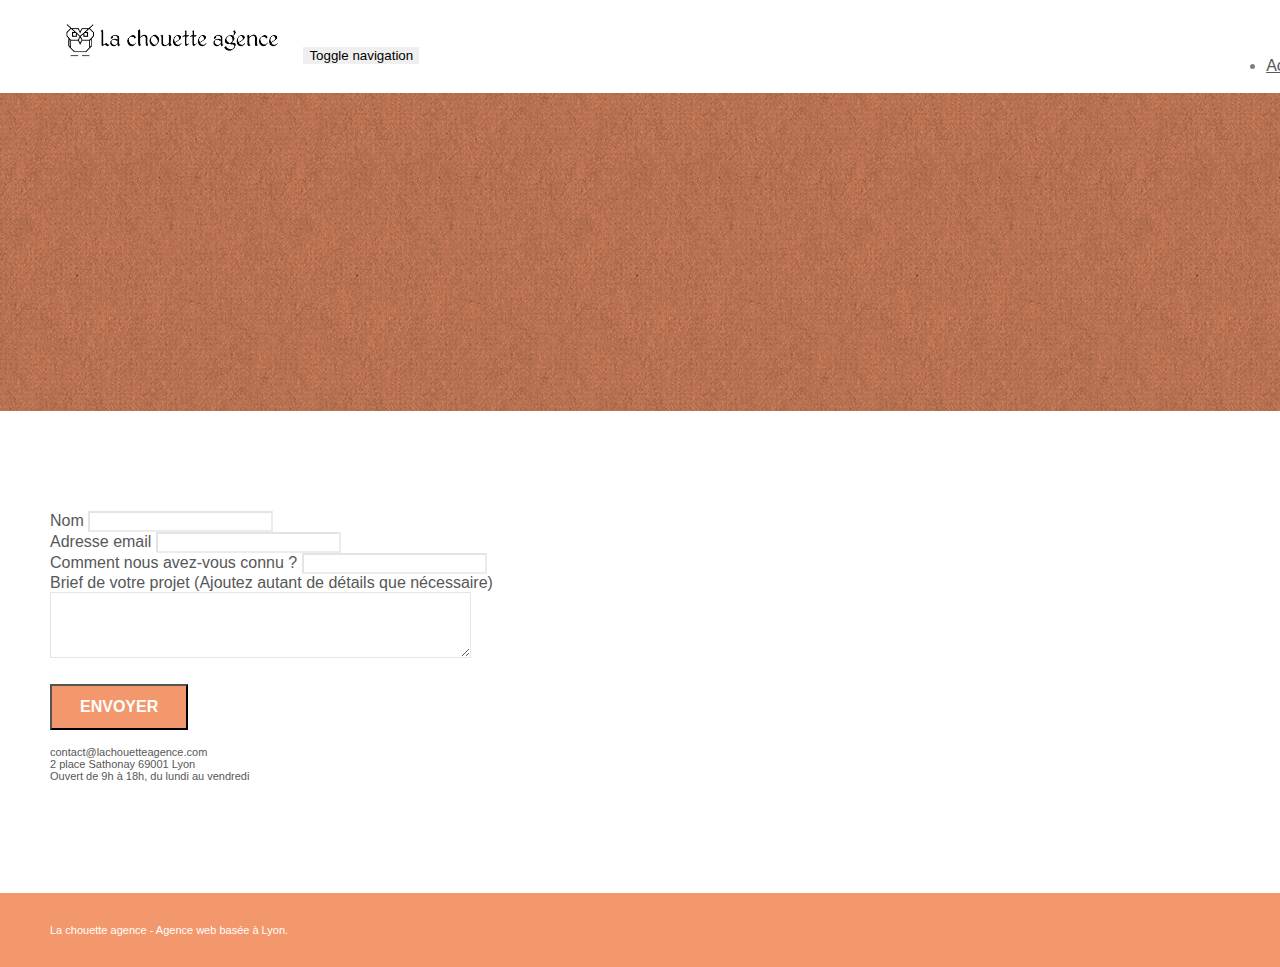
==== page2.html @ ae399745 "Site source" ====
<!doctype html>
<html lang="Default">
<head>
    <meta charset="utf-8">
    <meta name="keywords" content="">
    <meta name="description" content="">
    <meta name="viewport" content="width=device-width, initial-scale=1.0, viewport-fit=cover">
    <link rel="shortcut icon" type="image/png" href="favicon.jpg">
    
	<link rel="stylesheet" type="text/css" href="./css/bootstrap.min.css">
	<link rel="stylesheet" type="text/css" href="style.css">
	<link rel="stylesheet" type="text/css" href="./css/font-awesome.min.css">
	<link rel="stylesheet" type="text/css" href="./css/et-line.min.css">
	
    
	<script src="./js/jquery-2.1.0.min.js"></script>
	<script src="./js/bootstrap.min.js"></script>
	<script src="./js/blocs.min.js"></script>
	<script src="./js/jqBootstrapValidation.js"></script>
	<script src="./js/formHandler.js"></script>
    <title>page2</title>

    
<!-- Analytics -->
 
<!-- Analytics END -->
    
</head>
<body>
<!-- Principal conteneur -->
<div class="page-container">
    
<!-- bloc-0 -->
<div class="bloc bgc-white l-bloc " id="bloc-0">
	<div class="container bloc-sm">
		<nav class="navbar row">
			<div class="navbar-header">
				<a class="navbar-brand" href="index.html"><img src="img/la-chouette-agence.png" alt="atlanta web design logo" height="40" /></a>
				<button id="nav-toggle" type="button" class="ui-navbar-toggle navbar-toggle" data-toggle="collapse" data-target=".navbar-1">
					<span class="sr-only">Toggle navigation</span><span class="icon-bar"></span><span class="icon-bar"></span><span class="icon-bar"></span>
				</button>
			</div>
			<div class="collapse navbar-collapse navbar-1 special-dropdown-nav">
				<ul class="site-navigation nav navbar-nav">
					<li>
						<a href="index.html">Accueil</a>
					</li>
					<li>
					</li>
					<li>
						<a href="page2.html">page2 &gt;</a>
					</li>
				</ul>
			</div>
		</nav>
	</div>
</div>
<!-- bloc-0 END -->

<!-- bloc-6 -->
<div class="bloc bg-dots-bg bg-repeat bgc-atomic-tangerine d-bloc bloc-bg-texture texture-paper" id="bloc-6">
	<div class="container bloc-lg">
		<div class="row">
			<div class="col-sm-12">
				<h1 class="text-center hero-bloc-text tc-white">
					Parlons web design !
				</h1>
				<p class="text-center mg-lg tc-white tight-width-whitespace">
					Nous sommes ravis que vous souhaitiez collaborer avec notre agence.<br>
					Parlez-nous de votre projet en complétant le formulaire ci-dessous.
				</p>
			</div>
		</div>
	</div>
</div>
<!-- bloc-6 END -->

<!-- bloc-7 -->
<div class="bloc bgc-white l-bloc" id="bloc-7">
	<div class="container bloc-lg">
		<div class="row">
			<div class="col-sm-6">
				<form id="form_1" novalidate success-msg="Your message has been sent." fail-msg="Sorry it seems that our mail server is not responding, Sorry for the inconvenience!">
					<div class="form-group">
						<label>
							Nom
						</label>
						<input id="name" class="form-control" required />
					</div>
					<div class="form-group">
						<label>
							Adresse email
						</label>
						<input id="email" class="form-control" type="email" required />
					</div>
					<div class="form-group">
						<label>
							Comment nous avez-vous connu ?
						</label>
						<input class="form-control" type="email" required id="input_504" />
					</div>
					<div class="form-group">
						<label>
							Brief de votre projet (Ajoutez autant de détails que nécessaire)<br>
						</label><textarea id="message" class="form-control" rows="4" cols="50" required></textarea>
					</div> 
					<button class="bloc-button btn btn-lg btn-block cta-hero btn-atomic-tangerine" type="submit">
						Envoyer
					</button>
				</form>
			</div>
			<div class="col-sm-6">
				<p>
					contact@lachouetteagence.com<br>2 place Sathonay 69001 Lyon<br>Ouvert de 9h à 18h, du lundi au vendredi<br>
				</p>
			</div>
		</div>
	</div>
</div>
<!-- bloc-7 END -->

<!-- ScrollToTop Button -->
<a class="bloc-button btn btn-d scrollToTop" onclick="scrollToTarget('1')"><span class="fa fa-chevron-up"></span></a>
<!-- ScrollToTop Button END-->


<!-- Footer - bloc-8 -->
<div class="bloc bgc-atomic-tangerine d-bloc" id="bloc-8">
	<div class="container bloc-sm">
		<div class="row">
			<div class="col-sm-12">
				<p class="text-center white">
					La chouette agence - Agence web basée à Lyon.<br>
				</p>
				<div class="row row-no-gutters social">
					<div class="col-sm-3">
						<div class="text-center">
							<a class="social" href="index.html"><span class="fa fa-twitter icon-md"></span></a>
						</div>
					</div>
					<div class="col-sm-3">
						<div class="text-center">
							<a class="social" href="index.html"><span class="fa fa-facebook icon-md"></span></a>
						</div>
					</div>
					<div class="col-sm-3">
						<div class="text-center">
							<a class="social" href="index.html"><span class="fa fa-dribbble icon-md"></span></a>
						</div>
					</div>
					<div class="col-sm-3">
						<div class="text-center">
							<a class="social" href="index.html"><span class="fa fa-instagram icon-md"></span></a>
						</div>
					</div>
				</div>
			</div>
		</div>
	</div>
</div>
<!-- Footer - bloc-8 END -->

</div>
<!-- Principal conteneur END -->
    

</body>
</html>
---- style.css ----
body {
    margin: 0;
    padding: 0;
    background: #FFF;
    overflow-x: hidden;
    -webkit-font-smoothing: antialiased;
    -moz-osx-font-smoothing: grayscale;
}

a,
button {
    transition: all .3s ease-in-out;
    outline: none!important;
}

a:hover {
    text-decoration: none;
    cursor: pointer;
}

#page-loading-blocs-notifaction {
    position: fixed;
    top: 0;
    bottom: 0;
    width: 100%;
    z-index: 100000;
    background: #FFFFFF url("img/pageload-spinner.gif") no-repeat center center;
}

.bloc {
    width: 100%;
    clear: both;
    background: 50% 50% no-repeat;
    padding: 0 50px;
    -webkit-background-size: cover;
    -moz-background-size: cover;
    -o-background-size: cover;
    background-size: cover;
    position: relative;
}

.bloc .container {
    padding-left: 0;
    padding-right: 0;
}

.bloc-lg {
    padding: 100px 50px;
}

.bloc-md {
    padding: 50px;
}

.bloc-sm {
    padding: 20px 50px;
}

.bg-center,
.bg-l-edge,
.bg-r-edge,
.bg-t-edge,
.bg-b-edge,
.bg-tl-edge,
.bg-bl-edge,
.bg-tr-edge,
.bg-br-edge,
.bg-repeat {
    -webkit-background-size: auto!important;
    -moz-background-size: auto!important;
    -o-background-size: auto!important;
    background-size: auto!important;
}

.bg-repeat {
    background: repeat;
}

.bg-t-edge {
    background: top no-repeat;
}

.bloc-bg-texture::before {
    content: "";
    background-size: 2px 2px;
    position: absolute;
    top: 0;
    bottom: 0;
    left: 0;
    right: 0;
}

.texture-paper::before {
    background: url("img/texture-paper.png");
    background-size: 280px 280px;
}

.b-parallax {
    background-attachment: fixed;
}

.d-bloc {
    color: rgba(255, 255, 255, .7);
}

.d-bloc button:hover {
    color: rgba(255, 255, 255, .9);
}

.d-bloc .icon-round,
.d-bloc .icon-square,
.d-bloc .icon-rounded,
.d-bloc .icon-semi-rounded-a,
.d-bloc .icon-semi-rounded-b {
    border-color: rgba(255, 255, 255, .9);
}

.d-bloc .divider-h span {
    border-color: rgba(255, 255, 255, .2);
}

.d-bloc .a-btn,
.d-bloc .navbar a,
.d-bloc .navbar-brand,
.d-bloc a .icon-sm,
.d-bloc a .icon-md,
.d-bloc a .icon-lg,
.d-bloc a .icon-xl,
.d-bloc h1 a,
.d-bloc h2 a,
.d-bloc h3 a,
.d-bloc h4 a,
.d-bloc h5 a,
.d-bloc h6 a,
.d-bloc p a {
    color: rgba(255, 255, 255, .6);
}

.d-bloc .a-btn:hover,
.d-bloc .navbar a:hover,
.d-bloc .navbar-brand:hover,
.d-bloc a:hover .icon-sm,
.d-bloc a:hover .icon-md,
.d-bloc a:hover .icon-lg,
.d-bloc a:hover .icon-xl,
.d-bloc h1 a:hover,
.d-bloc h2 a:hover,
.d-bloc h3 a:hover,
.d-bloc h4 a:hover,
.d-bloc h5 a:hover,
.d-bloc h6 a:hover,
.d-bloc p a:hover {
    color: rgba(255, 255, 255, 1);
}

.d-bloc .navbar-toggle .icon-bar {
    background: rgba(255, 255, 255, 1);
}

.d-bloc .btn-wire,
.d-bloc .btn-wire:hover {
    color: rgba(255, 255, 255, 1);
    border-color: rgba(255, 255, 255, 1);
}

.d-bloc .panel {
    color: rgba(0, 0, 0, .5);
}

.d-bloc .panel button:hover {
    color: rgba(0, 0, 0, .7);
}

.d-bloc .panel icon {
    border-color: rgba(0, 0, 0, .7);
}

.d-bloc .panel .divider-h span {
    border-color: rgba(0, 0, 0, .1);
}

.d-bloc .panel .a-btn {
    color: rgba(0, 0, 0, .6);
}

.d-bloc .panel .a-btn:hover {
    color: rgba(0, 0, 0, 1);
}

.d-bloc .panel .btn-wire,
.d-bloc .panel .btn-wire:hover {
    color: rgba(0, 0, 0, .7);
    border-color: rgba(0, 0, 0, .3);
}

.d-bloc .panel,
.l-bloc {
    color: rgba(0, 0, 0, .5);
}

.d-bloc .panel button:hover,
.l-bloc button:hover {
    color: rgba(0, 0, 0, .7);
}

.l-bloc .icon-round,
.l-bloc .icon-square,
.l-bloc .icon-rounded,
.l-bloc .icon-semi-rounded-a,
.l-bloc .icon-semi-rounded-b {
    border-color: rgba(0, 0, 0, .7);
}

.d-bloc .panel .divider-h span,
.l-bloc .divider-h span {
    border-color: rgba(0, 0, 0, .1);
}

.d-bloc .panel .a-btn,
.l-bloc .a-btn,
.l-bloc .navbar a,
.l-bloc .navbar-brand,
.l-bloc a .icon-sm,
.l-bloc a .icon-md,
.l-bloc a .icon-lg,
.l-bloc a .icon-xl,
.l-bloc h1 a,
.l-bloc h2 a,
.l-bloc h3 a,
.l-bloc h4 a,
.l-bloc h5 a,
.l-bloc h6 a,
.l-bloc p a {
    color: rgba(0, 0, 0, .6);
}

.d-bloc .panel .a-btn:hover,
.l-bloc .a-btn:hover,
.l-bloc .navbar a:hover,
.l-bloc .navbar-brand:hover,
.l-bloc a:hover .icon-sm,
.l-bloc a:hover .icon-md,
.l-bloc a:hover .icon-lg,
.l-bloc a:hover .icon-xl,
.l-bloc h1 a:hover,
.l-bloc h2 a:hover,
.l-bloc h3 a:hover,
.l-bloc h4 a:hover,
.l-bloc h5 a:hover,
.l-bloc h6 a:hover,
.l-bloc p a:hover {
    color: rgba(0, 0, 0, 1);
}

.l-bloc .navbar-toggle .icon-bar {
    color: rgba(0, 0, 0, .6);
}

.d-bloc .panel .btn-wire,
.d-bloc .panel .btn-wire:hover,
.l-bloc .btn-wire,
.l-bloc .btn-wire:hover {
    color: rgba(0, 0, 0, .7);
    border-color: rgba(0, 0, 0, .3);
}

.voffset {
    margin-top: 30px;
}

.voffset-lg {
    margin-top: 80px;
}

.row-no-gutters {
    margin-right: 0;
    margin-left: 0;
}

.row.row-no-gutters > [class^="col-"],
.row.row-no-gutters > [class*=" col-"] {
    padding-right: 0;
    padding-left: 0;
}

#bloc-1-hero h1 {
    font-size: 32px;
}

.navbar {
    margin-bottom: 0;
    z-index: 1;
}

.navbar-brand {
    height: auto;
    padding: 3px 15px;
    font-size: 25px;
    font-weight: normal;
    font-weight: 600;
    line-height: 44px;
}

.navbar-brand img {
    max-height: 200px;
    margin: 0 5px 0 0;
    display: inline;
}

.navbar-brand img[src$=svg] {
    min-width: 100px;
}

.nav-center .navbar-brand img {
    margin: 0;
}

.navbar .nav {
    padding-top: 2px;
    margin-right: -16px;
    float: right;
    z-index: 1;
}

.nav > li {
    float: left;
    margin-top: 4px;
    font-size: 16px;
}

.navbar-nav .open .dropdown-menu > li > a {
    text-align: inherit;
}

.nav > li a:hover,
.nav > li a:focus {
    background: transparent;
}

.navbar-toggle {
    margin: 10px 10px 0 0;
    border: 0px;
}

.navbar-toggle:hover {
    background: transparent!important;
}

.navbar-toggle .icon-bar {
    background-color: rgba(0, 0, 0, .5);
    width: 26px;
}

.nav-invert .navbar .nav {
    float: left;
}

.nav-invert .navbar-header,
.nav-invert .navbar-brand {
    float: right;
    position: relative;
    z-index: 2;
}

@media (min-width: 768px) {
    .site-navigation {
        position: absolute;
        top: 50%;
        right: 20px;
        transform: translate(0, -50%);
        -webkit-transform: translateY(-50%);
    }
    .nav > li .dropdown-menu a,
    .nav > li .dropdown-menu a:hover {
        color: #484848;
    }
    .nav-invert .site-navigation {
        left: 0;
        right: 0;
    }
    .nav-center {
        text-align: center;
    }
    .nav-center .navbar-header {
        width: 100%;
    }
    .nav-center .navbar-header,
    .nav-center .navbar-brand,
    .nav-center .nav > li {
        float: none;
        display: inline-block;
    }
    .nav-center .site-navigation {
        position: relative;
        width: 100%;
        right: 0;
        margin-right: 0px;
        margin-top: 20px;
    }
    .nav-center.mini-nav .navbar-toggle {
        float: none;
        margin: 10px auto 0;
    }
}

.nav > li > .dropdown a {
    background: none!important;
    display: block;
    padding: 14px 15px;
}

nav .caret {
    margin: 0 5px;
}

.dropdown-menu .dropdown-menu {
    top: -8px;
    left: 100%;
}

.dropdown-menu .dropmenu-flow-right {
    top: 100%;
    left: 0;
    margin-left: -1px;
    border-top-left-radius: 0;
    border-top-right-radius: 0;
}

.dropdown-menu .dropdown span {
    border: 4px solid black;
    border-top-color: transparent;
    border-right-color: transparent;
    border-bottom-color: transparent;
    margin: 6px -5px 0 0!important;
    float: right;
}

.mg-md {
    margin-top: 10px;
    margin-bottom: 20px;
}

.mg-lg {
    margin-top: 10px;
    margin-bottom: 40px;
}

.btn {
    margin: 0 5px 5px 0;
}

.btn.pull-right {
    margin: 0 0 5px 5px;
}

.btn-d,
.btn-d:hover,
.btn-d:focus {
    color: #FFF;
    background: rgba(0, 0, 0, .3);
}

button {
    outline: none!important;
}

.btn-rd {
    border-radius: 40px;
}

.btn-clean {
    border: 1px solid rgba(0, 0, 0, .08);
    border-bottom-color: rgba(0, 0, 0, .1);
    text-shadow: 0 1px 0 rgba(0, 0, 1, .1);
    box-shadow: 0 1px 3px rgba(0, 0, 1, .25), inset 0 1px 0 0 rgba(255, 255, 255, .15);
}

.icon-md {
    font-size: 30px!important;
}

.icon-lg {
    font-size: 60px!important;
}

.sm-shadow {
    text-shadow: 0 1px 2px rgba(0, 0, 0, .3);
}

.panel-sq,
.panel-sq .panel-heading,
.panel-sq .panel-footer {
    border-radius: 0;
}

.panel-rd {
    border-radius: 30px;
}

.panel-rd .panel-heading {
    border-radius: 29px 29px 0 0;
}

.panel-rd .panel-footer {
    border-radius: 0 0 29px 29px;
}

.form-control {
    border-color: rgba(0, 0, 0, .1);
    box-shadow: none;
}

.scrollToTop {
    width: 40px;
    height: 40px;
    position: fixed;
    bottom: 20px;
    right: 20px;
    opacity: 0;
    z-index: 500;
    transition: all .3s ease-in-out;
}

.scrollToTop span {
    margin-top: 6px;
}

.showScrollTop {
    font-size: 14px;
    opacity: 1;
}

a[data-lightbox] {
    position: relative;
    display: block;
    text-align: center;
}

a[data-lightbox]:hover::before {
    content: "+";
    font-family: "HelveticaNeue-Light", "Helvetica Neue Light", "Helvetica Neue", Helvetica, Arial;
    font-size: 32px;
    width: 50px;
    height: 50px;
    margin-left: -25px;
    border-radius: 50%;
    background: rgba(0, 0, 0, .6);
    color: #FFF;
    font-weight: 100;
    z-index: 1;
    position: absolute;
    top: 50%;
    transform: translateY(-50%);
    -webkit-transform: translateY(-50%);
}

a[data-lightbox]:hover img {
    opacity: 0.6;
    -webkit-animation-fill-mode: none;
    animation-fill-mode: none;
}

#lightbox-modal {
    display: flex;
    align-items: center;
}

#lightbox-modal .modal-dialog {
    width: 90%;
    max-width: 900px;
    margin: 0 auto 0;
}

#lightbox-modal .modal-dialog img {
    max-height: 90vh;
    margin: 0 auto;
}

.lightbox-caption {
    padding: 20px;
    color: #FFF;
    background: rgba(0, 0, 0, .5);
    position: absolute;
    left: 15px;
    right: 15px;
    bottom: 5px;
}

.close-lightbox {
    color: #FFF;
    font-size: 30px;
    position: absolute;
    top: 20px;
    right: 20px;
    z-index: 20;
    background: rgba(0, 0, 0, .5);
    border: none;
    line-height: 30px;
    padding: 0 9px 5px;
    opacity: 0.3;
}

.close-lightbox:hover,
.next-lightbox:hover,
.prev-lightbox:hover {
    opacity: 1.0;
    color: #FFF;
}

.next-lightbox,
.prev-lightbox {
    font-size: 20px;
    color: rgba(255, 255, 255, .9);
    background: rgba(0, 0, 0, .5);
    transition: all .2s ease-in-out;
    position: absolute;
    top: 45%;
    z-index: 1;
    opacity: 0.4;
}

.next-lightbox {
    padding: 6px 8px 1px 13px;
    right: 25px;
}

.prev-lightbox {
    padding: 6px 13px 1px 10px;
    left: 25px;
}

.snapshot-lb .modal-body {
    padding-bottom: 45px;
}

.snapshot-lb .lightbox-caption {
    padding: 0;
    color: rgba(0, 0, 0, .5);
    background: none;
}

h1,
h2,
h3,
h4,
h5,
h6,
p,
label,
.btn,
a {
    font-family: "helvetica";
    font-weight: 400;
    color: #575757!important;
}

.container {
    max-width: 1000px;
}

.hero-bloc-text {
    font-size: 38px;
}

.hero-bloc-text-sub {
    font-size: 36px;
}

.statement-bloc-text {
    line-height: 26px;
    font-style: italic;
    font-size: 20px;
    text-align: center;
    font-weight: lighter;
    max-width: 520px;
    margin: auto auto auto auto;
}

p {
    font-size: 11px;
}

.tight-width-whitespace {
    max-width: 600px;
    margin: auto auto auto auto;
}

.h1 {
    font-size: 20px;
    font-family: "Open Sans";
}

.cta-hero {
    margin-top: 22px;
    color: #FFFFFF!important;
    text-transform: uppercase;
    padding: 12px 28px 12px 28px;
    font-size: 16px;
    font-weight: 700;
}

.social {
    max-width: 400px;
    margin: auto auto auto auto;
}

h2 {
    font-size: 22px;
    line-height: 1.4em;
}

h3 {
    font-size: 15px;
    text-transform: uppercase;
    font-weight: 700;
    color: #333333!important;
}

.med-width-whitespace {
    max-width: 800px;
    margin: auto auto auto auto;
    box-shadow: 0px 0px 0px #000000;
}

h1 {
    color: #333333!important;
}

h4 {
    color: #333333!important;
}

.icons {
    margin-bottom: 14px;
    margin-top: 24px;
}

.white {
    color: #FFFFFF!important;
}

.portfolio-thumb {
    margin-bottom: 24px;
}

.portfolio-row {
    margin-bottom: 44px;
    margin-top: 50px;
}

.avatar {
    box-shadow: 0px 4px 9px rgba(0, 0, 0, 0.3);
}

.black-background {
    background-color: rgba(165, 147, 99, 0.7);
    padding: 40px 40px 40px 40px;
}

.bold-link {
    font-weight: 900;
    text-decoration: underline!important;
}

.bgc-white {
    background-color: #FFFFFF;
}

.bgc-dark-slate-blue {
    background-color: #364577;
}

.bgc-atomic-tangerine {
    background-color: #F3976C;
}

.tc-white {
    color: #F3976C!important;
}

.btn-atomic-tangerine {
    background: #F3976C;
    color: #FFFFFF!important;
}

.btn-atomic-tangerine:hover {
    background: #c27956!important;
    color: #FFFFFF!important;
}

.ltc-white {
    color: #FFFFFF!important;
}

.ltc-white:hover {
    color: #cccccc!important;
}

.ltc-atomic-tangerine {
    color: #F3976C!important;
}

.ltc-atomic-tangerine:hover {
    color: #c27956!important;
}

.icon-dark-slate-blue {
    color: #364577!important;
    border-color: #364577!important;
}

.bg-dots-bg {
    background-image: url("img/dots-bg.png");
}

.bg-lines-h2-bg {
    background-image: url("img/lines-h2-bg.png");
}

.bg-banniere {
    background-image: url("img/la-chouette-agence-banniere.jpg");
}

.bg-presentation {
    background-image: url("img/image-de-presentation.bmp");
}

@media (max-width: 1024px) {
    .bloc {
        padding-left: 20px;
        padding-right: 20px;
    }
    .bloc.full-width-bloc,
    .bloc-tile-2.full-width-bloc .container,
    .bloc-tile-3.full-width-bloc .container,
    .bloc-tile-4.full-width-bloc .container {
        padding-left: 0;
        padding-right: 0;
    }
}

@media (max-width: 992px) and (min-width: 768px) {
    .navbar .nav {
        max-width: 80%
    }
    .nav-center.navbar .nav {
        max-width: 100%
    }
}

@media only screen and (min-device-width: 768px) and (max-device-width: 1024px) and (orientation: landscape) {
    .b-parallax {
        background-attachment: scroll;
    }
}

@media only screen and (min-device-width: 1024px) and (max-device-width: 1366px) and (-webkit-min-device-pixel-ratio: 1.5) {
    .b-parallax {
        background-attachment: scroll;
    }
}

@media (max-width: 991px) {
    .container {
        width: 100%;
    }
    .b-parallax {
        background-attachment: scroll;
    }
    .page-container,
    #hero-bloc {
        overflow-x: hidden;
        position: relative;
    }
    .bloc {
        padding-left: constant(safe-area-inset-left);
        padding-right: constant(safe-area-inset-right);
    }
    .bloc-group,
    .bloc-group .bloc {
        display: block;
        width: 100%;
    }
    .bloc-fill-screen .fill-bloc-top-edge,
    .bloc-fill-screen .fill-bloc-bottom-edge {
        padding: 0 20px;
        padding-left: constant(safe-area-inset-left);
        padding-right: constant(safe-area-inset-right);
    }
}

@media (max-width: 767px) {
    .page-container {
        overflow-x: hidden;
        position: relative;
    }
    h1,
    h2,
    h3,
    h4,
    h5,
    h6,
    p,
    #disqus_thread {
        padding-left: 10px!important;
        padding-right: 10px!important;
    }
    .b-parallax {
        background-attachment: scroll;
    }
    .navbar .nav {
        padding-top: 0;
        border-top: 1px solid rgba(0, 0, 0, .2);
        float: none!important;
    }
    .navbar.row {
        margin-left: 0;
        margin-right: 0;
    }
    .site-navigation {
        position: inherit;
        transform: none;
        -webkit-transform: none;
        -ms-transform: none;
    }
    .nav > li {
        margin-top: 0;
        border-bottom: 1px solid rgba(0, 0, 0, .1);
        background: rgba(0, 0, 0, .05);
        text-align: left;
        padding-left: 15px;
        width: 100%;
    }
    .nav > li:hover {
        background: rgba(0, 0, 0, .08);
    }
    .dropdown .dropdown a .caret {
        float: none;
        margin: 5px 0 0 10px!important;
        border: 4px solid black;
        border-bottom-color: transparent;
        border-right-color: transparent;
        border-left-color: transparent;
    }
    #hero-bloc .navbar .nav {
        background: rgba(0, 0, 0, .8);
    }
    #hero-bloc .navbar .nav a {
        color: rgba(255, 255, 255, .6);
    }
    .hero {
        padding: 50px 0;
    }
    .hero-nav {
        left: -1px;
        right: -1px;
    }
    .navbar-collapse {
        padding: 0;
        overflow-x: hidden;
        -webkit-box-shadow: none;
        box-shadow: none;
    }
    .navbar-brand img {
        max-height: 40px;
        width: auto;
    }
    .nav-invert .navbar-header {
        float: none;
        width: 100%;
    }
    .nav-invert .navbar-toggle {
        float: left;
        margin-left: 10px;
    }
    .bloc {
        padding-left: 0;
        padding-right: 0;
    }
    .bloc-xxl,
    .bloc-xl,
    .bloc-lg {
        padding: 40px 0;
    }
    .bloc-sm,
    .bloc-md {
        padding-left: 0;
        padding-right: 0;
    }
    .bloc-tile-2 .container,
    .bloc-tile-3 .container,
    .bloc-tile-4 .container,
    .bloc-fill-screen .fill-bloc-top-edge,
    .bloc-fill-screen .fill-bloc-bottom-edge {
        padding-left: 0;
        padding-right: 0;
    }
    .a-block {
        padding: 0 10px;
    }
    .btn-dwn {
        display: none;
    }
    .voffset {
        margin-top: 5px;
    }
    .voffset-md {
        margin-top: 20px;
    }
    .voffset-lg {
        margin-top: 30px;
    }
    form {
        padding: 5px;
    }
    .close-lightbox {
        display: inline-block;
    }
    .blocsapp-device-iphone5 {
        background-size: 216px 425px;
        padding-top: 60px;
        width: 216px;
        height: 425px;
    }
    .blocsapp-device-iphone5 img {
        width: 180px;
        height: 320px;
    }
}

@media (max-width: 400px) {
    .bloc {
        padding-left: 0;
        padding-right: 0;
    }
}

@media (max-width: 767px) {
    .bloc-mob-center-text {
        text-align: center;
    }
}
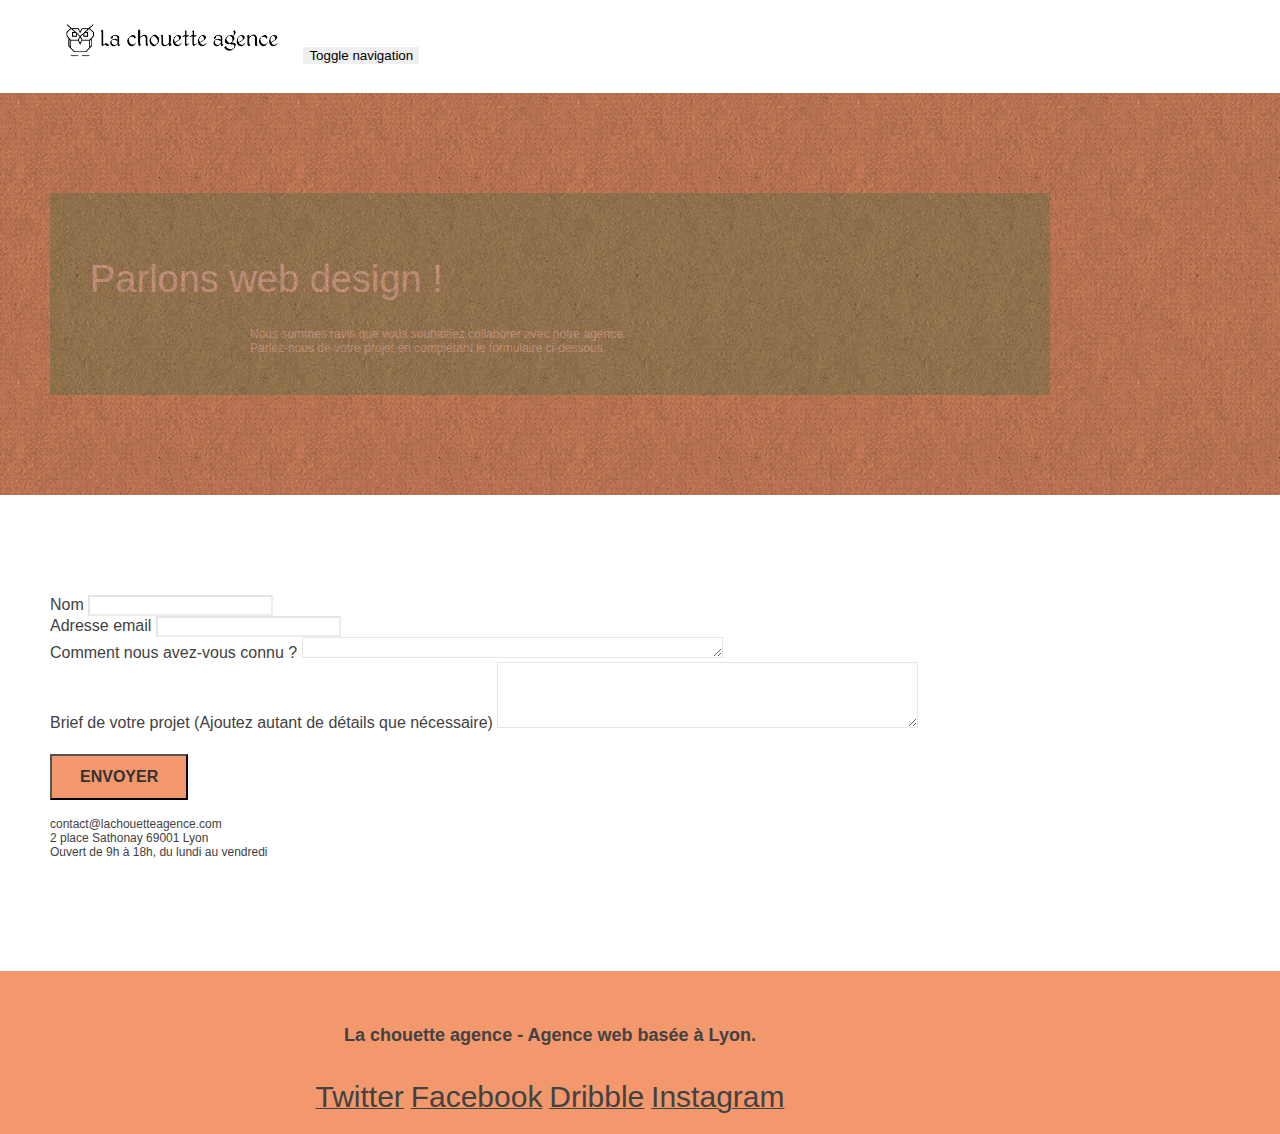
==== commit 09a4e083: "1 - Correction page 2" ====
--- a/page2.html
+++ b/page2.html
@@ -1,5 +1,5 @@
 <!doctype html>
-<html lang="Default">
+<html lang="fr">
 <head>
     <meta charset="utf-8">
     <meta name="keywords" content="">
@@ -31,7 +31,7 @@
 <div class="page-container">
     
 <!-- bloc-0 -->
-<div class="bloc bgc-white l-bloc " id="bloc-0">
+<header class="bloc bgc-white l-bloc " id="bloc-0">
 	<div class="container bloc-sm">
 		<nav class="navbar row">
 			<div class="navbar-header">
@@ -45,16 +45,11 @@
 					<li>
 						<a href="index.html">Accueil</a>
 					</li>
-					<li>
-					</li>
-					<li>
-						<a href="page2.html">page2 &gt;</a>
-					</li>
 				</ul>
 			</div>
 		</nav>
 	</div>
-</div>
+</header>
 <!-- bloc-0 END -->
 
 <!-- bloc-6 -->
@@ -62,6 +57,7 @@
 	<div class="container bloc-lg">
 		<div class="row">
 			<div class="col-sm-12">
+				<div class="black-background">
 				<h1 class="text-center hero-bloc-text tc-white">
 					Parlons web design !
 				</h1>
@@ -69,6 +65,7 @@
 					Nous sommes ravis que vous souhaitiez collaborer avec notre agence.<br>
 					Parlez-nous de votre projet en complétant le formulaire ci-dessous.
 				</p>
+				</div>
 			</div>
 		</div>
 	</div>
@@ -82,27 +79,28 @@
 			<div class="col-sm-6">
 				<form id="form_1" novalidate success-msg="Your message has been sent." fail-msg="Sorry it seems that our mail server is not responding, Sorry for the inconvenience!">
 					<div class="form-group">
-						<label>
+						<label for="name">
 							Nom
 						</label>
-						<input id="name" class="form-control" required />
+						<input type="text" id="name" class="form-control" name="name" required />
 					</div>
 					<div class="form-group">
-						<label>
+						<label for="email">
 							Adresse email
 						</label>
-						<input id="email" class="form-control" type="email" required />
+						<input id="email" class="form-control" type="email" name="email" required />
 					</div>
 					<div class="form-group">
-						<label>
+						<label for="how">
 							Comment nous avez-vous connu ?
 						</label>
-						<input class="form-control" type="email" required id="input_504" />
+						<textarea id="how" class="form-control" rows="1" cols="50" required></textarea>
 					</div>
 					<div class="form-group">
-						<label>
-							Brief de votre projet (Ajoutez autant de détails que nécessaire)<br>
-						</label><textarea id="message" class="form-control" rows="4" cols="50" required></textarea>
+						<label for="message">
+							Brief de votre projet (Ajoutez autant de détails que nécessaire)
+						</label>
+						<textarea id="message" class="form-control" rows="4" cols="50" required></textarea>
 					</div> 
 					<button class="bloc-button btn btn-lg btn-block cta-hero btn-atomic-tangerine" type="submit">
 						Envoyer
@@ -110,7 +108,7 @@
 				</form>
 			</div>
 			<div class="col-sm-6">
-				<p>
+				<p class="contact">
 					contact@lachouetteagence.com<br>2 place Sathonay 69001 Lyon<br>Ouvert de 9h à 18h, du lundi au vendredi<br>
 				</p>
 			</div>
@@ -125,7 +123,7 @@
 
 
 <!-- Footer - bloc-8 -->
-<div class="bloc bgc-atomic-tangerine d-bloc" id="bloc-8">
+<footer class="bloc bgc-atomic-tangerine d-bloc" id="bloc-8">
 	<div class="container bloc-sm">
 		<div class="row">
 			<div class="col-sm-12">
@@ -135,29 +133,29 @@
 				<div class="row row-no-gutters social">
 					<div class="col-sm-3">
 						<div class="text-center">
-							<a class="social" href="index.html"><span class="fa fa-twitter icon-md"></span></a>
+							<a class="social" href="index.html"><span class="fa fa-twitter icon-md">Twitter</span></a>
 						</div>
 					</div>
 					<div class="col-sm-3">
 						<div class="text-center">
-							<a class="social" href="index.html"><span class="fa fa-facebook icon-md"></span></a>
+							<a class="social" href="index.html"><span class="fa fa-facebook icon-md">Facebook</span></a>
 						</div>
 					</div>
 					<div class="col-sm-3">
 						<div class="text-center">
-							<a class="social" href="index.html"><span class="fa fa-dribbble icon-md"></span></a>
+							<a class="social" href="index.html"><span class="fa fa-dribbble icon-md">Dribble</span></a>
 						</div>
 					</div>
 					<div class="col-sm-3">
 						<div class="text-center">
-							<a class="social" href="index.html"><span class="fa fa-instagram icon-md"></span></a>
+							<a class="social" href="index.html"><span class="fa fa-instagram icon-md">Instagram</span></a>
 						</div>
 					</div>
 				</div>
 			</div>
 		</div>
 	</div>
-</div>
+</footer>
 <!-- Footer - bloc-8 END -->
 
 </div>
--- a/style.css
+++ b/style.css
@@ -283,8 +283,58 @@
     padding-left: 0;
 }
 
+footer .row {
+    display: flex;
+    flex-flow: row nowrap;
+    align-content: space-around;
+    justify-content: space-around;
+}
+
+@media (max-width: 650px) {
+    .social {
+        display: grid !important;
+        grid-template-rows: 1fr 1fr;
+        grid-template-areas:
+        "before before"
+        "twitter facebook"
+        'dribble instagram';
+    }
+}
+
+.social::before {
+    grid-area: before;
+}
+
+#facebook {
+    grid-area: facebook;
+}
+
+#dribble {
+    grid-area: dribble;
+}
+
+#instagram {
+    grid-area: instagram;
+}
+
+#twitter {
+    grid-area: twitter;
+}
+
+footer .col-sm-4 {
+    padding: 1rem 0rem;
+}
+
 #bloc-1-hero h1 {
     font-size: 32px;
+}
+
+#bloc-3-what-i-do p {
+    font-size: 1.4rem;
+}
+
+#bloc-3-what-i-do a {
+    font-size: 1.6rem;
 }
 
 .navbar {
@@ -307,6 +357,11 @@
     display: inline;
 }
 
+.navbar-brand:hover {
+    background-color: rgb(253, 208, 186);
+    transition: background-color 0.5s ease-in-out;
+}
+
 .navbar-brand img[src$=svg] {
     min-width: 100px;
 }
@@ -320,6 +375,68 @@
     margin-right: -16px;
     float: right;
     z-index: 1;
+}
+
+@media (min-width: 770px) {
+.navbar .nav li:hover {
+    background-color: #F3976C;
+    transition: background-color 0.3s ease-in;
+}
+}
+
+footer .col-sm-12 .row .col-sm-4 li a {
+    line-height: 2rem;
+    font-weight: bold;
+    line-height: 4rem !important;
+    display: block;
+}
+
+footer .col-sm-4 li:hover {
+    color: red;
+}
+
+footer .col-sm-4 a:hover {
+    text-decoration: underline;
+}
+
+#bloc-5-cta h2 {
+    opacity: 100%;
+    font-weight: 700;
+    background-color: rgba(165, 147, 99, 0.7);
+    padding: 40px 40px 40px 40px;
+    max-width: 500px;
+    margin: auto;
+}
+
+#bloc-8 p {
+    color: #424242 !important;
+    font-weight: bold;
+    font-size: 18px;
+    padding: 1rem 2rem;
+}
+
+.text-center img {
+    width: 50vw;
+    max-width: 1000px;
+    min-width: 300px
+}
+
+footer .row .col-sm-4 {
+        display: flex;
+        flex-flow: column nowrap;
+    }
+
+@media (max-width: 650px) {
+    footer .row .col-sm-4 {
+        display: none;
+    }
+}
+
+@media (max-width: 650px) {
+    #bloc-8 p {
+    padding: 0rem;
+    margin: 0rem;
+}
 }
 
 .nav > li {
@@ -476,7 +593,14 @@
 }
 
 .icon-md {
+    color: #424242 !important;
     font-size: 30px!important;
+}
+
+.icon-md:hover {
+    color: black !important;
+    transition: all 0.3s ease-in;
+    text-shadow: 1px 1px 1px rgb(175, 156, 156);
 }
 
 .icon-lg {
@@ -651,7 +775,7 @@
 a {
     font-family: "helvetica";
     font-weight: 400;
-    color: #575757!important;
+    color: #424242!important;
 }
 
 .container {
@@ -677,7 +801,7 @@
 }
 
 p {
-    font-size: 11px;
+    font-size: 12px;
 }
 
 .tight-width-whitespace {
@@ -700,9 +824,9 @@
 }
 
 .social {
-    max-width: 400px;
     margin: auto auto auto auto;
 }
+
 
 h2 {
     font-size: 22px;
@@ -775,17 +899,17 @@
 }
 
 .tc-white {
-    color: #F3976C!important;
+    color: #F8B89B!important;
 }
 
 .btn-atomic-tangerine {
     background: #F3976C;
-    color: #FFFFFF!important;
+    color: #333333!important;
 }
 
 .btn-atomic-tangerine:hover {
-    background: #c27956!important;
-    color: #FFFFFF!important;
+    background: #333333!important;
+    color: #F3976C!important;
 }
 
 .ltc-white {
@@ -809,6 +933,33 @@
     border-color: #364577!important;
 }
 
+.blockquote {
+    display: flex;
+    flex-flow: column nowrap;
+}
+
+.blockquote blockquote {
+    color: rgba(0, 0, 0, .65);
+    margin-bottom: 0rem;
+}
+
+.blockquote p {
+    font-size: 1.4rem;
+}
+
+#bloc-4-portfolio h3 {
+    font-size: 1.4rem;
+    line-height: 2.5rem;
+    text-transform: default;
+    color: rgba(0, 0, 0, .5) !important;
+}
+
+#bloc-4-portfolio p {
+    font-size: 1.3rem;
+}
+
+
+
 .bg-dots-bg {
     background-image: url("img/dots-bg.png");
 }
@@ -822,7 +973,7 @@
 }
 
 .bg-presentation {
-    background-image: url("img/image-de-presentation.bmp");
+    background-image: url("img/image-de-presentation.jpg");
 }
 
 @media (max-width: 1024px) {
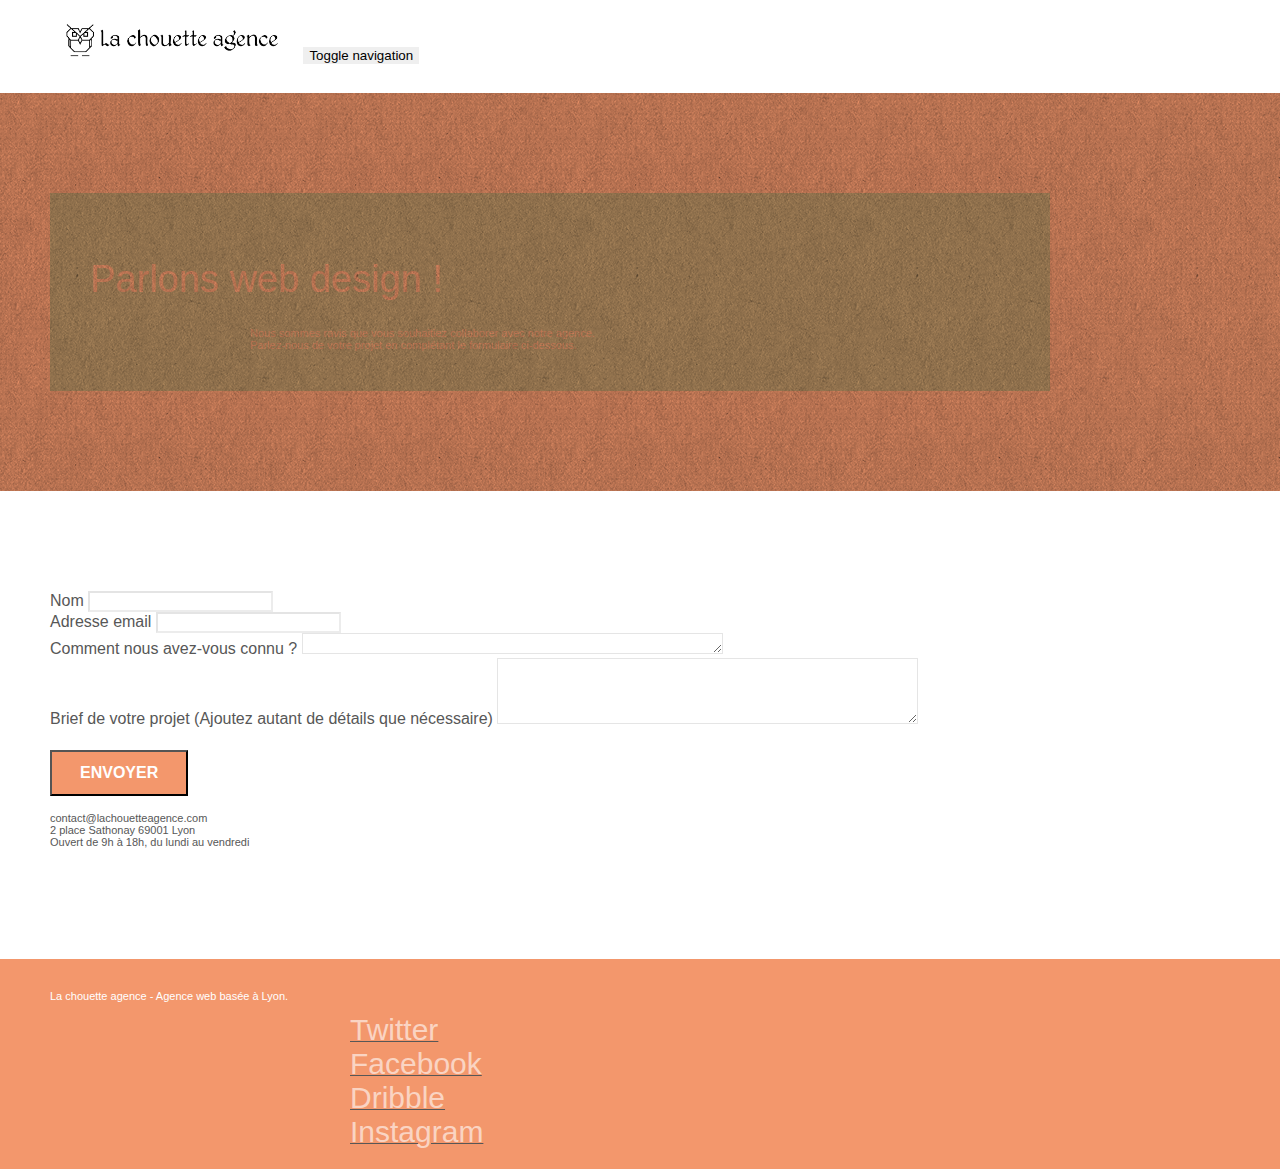
==== commit ab000ff9: "Correction page 2" ====
--- a/page2.html
+++ b/page2.html
@@ -1,166 +1,180 @@
 <!doctype html>
-<html lang="fr">
+<html lang="Default">
+
 <head>
-    <meta charset="utf-8">
-    <meta name="keywords" content="">
-    <meta name="description" content="">
-    <meta name="viewport" content="width=device-width, initial-scale=1.0, viewport-fit=cover">
-    <link rel="shortcut icon" type="image/png" href="favicon.jpg">
-    
+	<meta charset="utf-8">
+	<meta name="keywords" content="">
+	<meta name="description" content="">
+	<meta name="viewport" content="width=device-width, initial-scale=1.0, viewport-fit=cover">
+	<link rel="shortcut icon" type="image/png" href="favicon.jpg">
+
 	<link rel="stylesheet" type="text/css" href="./css/bootstrap.min.css">
 	<link rel="stylesheet" type="text/css" href="style.css">
 	<link rel="stylesheet" type="text/css" href="./css/font-awesome.min.css">
 	<link rel="stylesheet" type="text/css" href="./css/et-line.min.css">
-	
-    
+
+
 	<script src="./js/jquery-2.1.0.min.js"></script>
 	<script src="./js/bootstrap.min.js"></script>
 	<script src="./js/blocs.min.js"></script>
 	<script src="./js/jqBootstrapValidation.js"></script>
 	<script src="./js/formHandler.js"></script>
-    <title>page2</title>
-
-    
-<!-- Analytics -->
- 
-<!-- Analytics END -->
-    
-</head>
-<body>
-<!-- Principal conteneur -->
-<div class="page-container">
-    
-<!-- bloc-0 -->
-<header class="bloc bgc-white l-bloc " id="bloc-0">
-	<div class="container bloc-sm">
-		<nav class="navbar row">
-			<div class="navbar-header">
-				<a class="navbar-brand" href="index.html"><img src="img/la-chouette-agence.png" alt="atlanta web design logo" height="40" /></a>
-				<button id="nav-toggle" type="button" class="ui-navbar-toggle navbar-toggle" data-toggle="collapse" data-target=".navbar-1">
-					<span class="sr-only">Toggle navigation</span><span class="icon-bar"></span><span class="icon-bar"></span><span class="icon-bar"></span>
-				</button>
-			</div>
-			<div class="collapse navbar-collapse navbar-1 special-dropdown-nav">
-				<ul class="site-navigation nav navbar-nav">
-					<li>
-						<a href="index.html">Accueil</a>
-					</li>
-				</ul>
-			</div>
-		</nav>
-	</div>
-</header>
-<!-- bloc-0 END -->
-
-<!-- bloc-6 -->
-<div class="bloc bg-dots-bg bg-repeat bgc-atomic-tangerine d-bloc bloc-bg-texture texture-paper" id="bloc-6">
-	<div class="container bloc-lg">
-		<div class="row">
-			<div class="col-sm-12">
-				<div class="black-background">
-				<h1 class="text-center hero-bloc-text tc-white">
-					Parlons web design !
-				</h1>
-				<p class="text-center mg-lg tc-white tight-width-whitespace">
-					Nous sommes ravis que vous souhaitiez collaborer avec notre agence.<br>
-					Parlez-nous de votre projet en complétant le formulaire ci-dessous.
-				</p>
-				</div>
-			</div>
-		</div>
-	</div>
-</div>
-<!-- bloc-6 END -->
-
-<!-- bloc-7 -->
-<div class="bloc bgc-white l-bloc" id="bloc-7">
-	<div class="container bloc-lg">
-		<div class="row">
-			<div class="col-sm-6">
-				<form id="form_1" novalidate success-msg="Your message has been sent." fail-msg="Sorry it seems that our mail server is not responding, Sorry for the inconvenience!">
-					<div class="form-group">
-						<label for="name">
-							Nom
-						</label>
-						<input type="text" id="name" class="form-control" name="name" required />
-					</div>
-					<div class="form-group">
-						<label for="email">
-							Adresse email
-						</label>
-						<input id="email" class="form-control" type="email" name="email" required />
-					</div>
-					<div class="form-group">
-						<label for="how">
-							Comment nous avez-vous connu ?
-						</label>
-						<textarea id="how" class="form-control" rows="1" cols="50" required></textarea>
-					</div>
-					<div class="form-group">
-						<label for="message">
-							Brief de votre projet (Ajoutez autant de détails que nécessaire)
-						</label>
-						<textarea id="message" class="form-control" rows="4" cols="50" required></textarea>
-					</div> 
-					<button class="bloc-button btn btn-lg btn-block cta-hero btn-atomic-tangerine" type="submit">
-						Envoyer
-					</button>
-				</form>
-			</div>
-			<div class="col-sm-6">
-				<p class="contact">
-					contact@lachouetteagence.com<br>2 place Sathonay 69001 Lyon<br>Ouvert de 9h à 18h, du lundi au vendredi<br>
-				</p>
-			</div>
-		</div>
-	</div>
-</div>
-<!-- bloc-7 END -->
-
-<!-- ScrollToTop Button -->
-<a class="bloc-button btn btn-d scrollToTop" onclick="scrollToTarget('1')"><span class="fa fa-chevron-up"></span></a>
-<!-- ScrollToTop Button END-->
+	<title>page2</title>
 
 
-<!-- Footer - bloc-8 -->
-<footer class="bloc bgc-atomic-tangerine d-bloc" id="bloc-8">
-	<div class="container bloc-sm">
-		<div class="row">
-			<div class="col-sm-12">
-				<p class="text-center white">
-					La chouette agence - Agence web basée à Lyon.<br>
-				</p>
-				<div class="row row-no-gutters social">
-					<div class="col-sm-3">
-						<div class="text-center">
-							<a class="social" href="index.html"><span class="fa fa-twitter icon-md">Twitter</span></a>
-						</div>
+	<!-- Analytics -->
+
+	<!-- Analytics END -->
+
+</head>
+
+<body>
+	<!-- Principal conteneur -->
+	<div class="page-container">
+
+		<!-- bloc-0 -->
+		<header class="bloc bgc-white l-bloc " id="bloc-0">
+			<div class="container bloc-sm">
+				<nav class="navbar row">
+					<div class="navbar-header">
+						<a class="navbar-brand" href="index.html"><img src="img/la-chouette-agence.png"
+								alt="atlanta web design logo" height="40" /></a>
+						<button id="nav-toggle" type="button" class="ui-navbar-toggle navbar-toggle"
+							data-toggle="collapse" data-target=".navbar-1">
+							<span class="sr-only">Toggle navigation</span><span class="icon-bar"></span><span
+								class="icon-bar"></span><span class="icon-bar"></span>
+						</button>
 					</div>
-					<div class="col-sm-3">
-						<div class="text-center">
-							<a class="social" href="index.html"><span class="fa fa-facebook icon-md">Facebook</span></a>
-						</div>
+					<div class="collapse navbar-collapse navbar-1 special-dropdown-nav">
+						<ul class="site-navigation nav navbar-nav">
+							<li>
+								<a href="index.html">Accueil</a>
+							</li>
+						</ul>
 					</div>
-					<div class="col-sm-3">
-						<div class="text-center">
-							<a class="social" href="index.html"><span class="fa fa-dribbble icon-md">Dribble</span></a>
-						</div>
-					</div>
-					<div class="col-sm-3">
-						<div class="text-center">
-							<a class="social" href="index.html"><span class="fa fa-instagram icon-md">Instagram</span></a>
+				</nav>
+			</div>
+		</header>
+		<!-- bloc-0 END -->
+
+		<!-- bloc-6 -->
+		<div class="bloc bg-dots-bg bg-repeat bgc-atomic-tangerine d-bloc bloc-bg-texture texture-paper" id="bloc-6">
+			<div class="container bloc-lg">
+				<div class="row">
+					<div class="col-sm-12">
+						<div class="black-background">
+							<h1 class="text-center hero-bloc-text tc-white">
+								Parlons web design !
+							</h1>
+							<p class="text-center mg-lg tc-white tight-width-whitespace">
+								Nous sommes ravis que vous souhaitiez collaborer avec notre agence.<br>
+								Parlez-nous de votre projet en complétant le formulaire ci-dessous.
+							</p>
 						</div>
 					</div>
 				</div>
 			</div>
 		</div>
+		<!-- bloc-6 END -->
+
+		<!-- bloc-7 -->
+		<div class="bloc bgc-white l-bloc" id="bloc-7">
+			<div class="container bloc-lg">
+				<div class="row">
+					<div class="col-sm-6">
+						<form id="form_1" novalidate success-msg="Your message has been sent."
+							fail-msg="Sorry it seems that our mail server is not responding, Sorry for the inconvenience!">
+							<div class="form-group">
+								<label for="name">
+									Nom
+								</label>
+								<input type="text" id="name" class="form-control" name="name" required />
+							</div>
+							<div class="form-group">
+								<label for="email">
+									Adresse email
+								</label>
+								<input id="email" class="form-control" type="email" name="email" required />
+							</div>
+							<div class="form-group">
+								<label for="how">
+									Comment nous avez-vous connu ?
+								</label>
+								<textarea id="how" class="form-control" rows="1" cols="50" required></textarea>
+							</div>
+							<div class="form-group">
+								<label for="message">
+									Brief de votre projet (Ajoutez autant de détails que nécessaire)
+								</label>
+								<textarea id="message" class="form-control" rows="4" cols="50" required></textarea>
+							</div>
+							<button class="bloc-button btn btn-lg btn-block cta-hero btn-atomic-tangerine"
+								type="submit">
+								Envoyer
+							</button>
+						</form>
+					</div>
+					<div class="col-sm-6">
+						<p class="contact">
+							contact@lachouetteagence.com<br>2 place Sathonay 69001 Lyon<br>Ouvert de 9h à 18h, du lundi
+							au vendredi<br>
+						</p>
+					</div>
+				</div>
+			</div>
+		</div>
+		<!-- bloc-7 END -->
+
+		<!-- ScrollToTop Button -->
+		<a class="bloc-button btn btn-d scrollToTop" onclick="scrollToTarget('1')"><span
+				class="fa fa-chevron-up"></span></a>
+		<!-- ScrollToTop Button END-->
+
+
+		<!-- Footer - bloc-8 -->
+		<footer class="bloc bgc-atomic-tangerine d-bloc" id="bloc-8">
+			<div class="container bloc-sm">
+				<div class="row">
+					<div class="col-sm-12">
+						<p class="text-center white">
+							La chouette agence - Agence web basée à Lyon.<br>
+						</p>
+						<div class="row row-no-gutters social">
+							<div class="col-sm-3">
+								<div class="text-center">
+									<a class="social" href="index.html"><span
+											class="fa fa-twitter icon-md">Twitter</span></a>
+								</div>
+							</div>
+							<div class="col-sm-3">
+								<div class="text-center">
+									<a class="social" href="index.html"><span
+											class="fa fa-facebook icon-md">Facebook</span></a>
+								</div>
+							</div>
+							<div class="col-sm-3">
+								<div class="text-center">
+									<a class="social" href="index.html"><span
+											class="fa fa-dribbble icon-md">Dribble</span></a>
+								</div>
+							</div>
+							<div class="col-sm-3">
+								<div class="text-center">
+									<a class="social" href="index.html"><span
+											class="fa fa-instagram icon-md">Instagram</span></a>
+								</div>
+							</div>
+						</div>
+					</div>
+				</div>
+			</div>
+		</footer>
+		<!-- Footer - bloc-8 END -->
+
 	</div>
-</footer>
-<!-- Footer - bloc-8 END -->
+	<!-- Principal conteneur END -->
 
-</div>
-<!-- Principal conteneur END -->
-    
 
 </body>
-</html>
+
+</html>--- a/style.css
+++ b/style.css
@@ -283,58 +283,8 @@
     padding-left: 0;
 }
 
-footer .row {
-    display: flex;
-    flex-flow: row nowrap;
-    align-content: space-around;
-    justify-content: space-around;
-}
-
-@media (max-width: 650px) {
-    .social {
-        display: grid !important;
-        grid-template-rows: 1fr 1fr;
-        grid-template-areas:
-        "before before"
-        "twitter facebook"
-        'dribble instagram';
-    }
-}
-
-.social::before {
-    grid-area: before;
-}
-
-#facebook {
-    grid-area: facebook;
-}
-
-#dribble {
-    grid-area: dribble;
-}
-
-#instagram {
-    grid-area: instagram;
-}
-
-#twitter {
-    grid-area: twitter;
-}
-
-footer .col-sm-4 {
-    padding: 1rem 0rem;
-}
-
 #bloc-1-hero h1 {
     font-size: 32px;
-}
-
-#bloc-3-what-i-do p {
-    font-size: 1.4rem;
-}
-
-#bloc-3-what-i-do a {
-    font-size: 1.6rem;
 }
 
 .navbar {
@@ -357,11 +307,6 @@
     display: inline;
 }
 
-.navbar-brand:hover {
-    background-color: rgb(253, 208, 186);
-    transition: background-color 0.5s ease-in-out;
-}
-
 .navbar-brand img[src$=svg] {
     min-width: 100px;
 }
@@ -375,68 +320,6 @@
     margin-right: -16px;
     float: right;
     z-index: 1;
-}
-
-@media (min-width: 770px) {
-.navbar .nav li:hover {
-    background-color: #F3976C;
-    transition: background-color 0.3s ease-in;
-}
-}
-
-footer .col-sm-12 .row .col-sm-4 li a {
-    line-height: 2rem;
-    font-weight: bold;
-    line-height: 4rem !important;
-    display: block;
-}
-
-footer .col-sm-4 li:hover {
-    color: red;
-}
-
-footer .col-sm-4 a:hover {
-    text-decoration: underline;
-}
-
-#bloc-5-cta h2 {
-    opacity: 100%;
-    font-weight: 700;
-    background-color: rgba(165, 147, 99, 0.7);
-    padding: 40px 40px 40px 40px;
-    max-width: 500px;
-    margin: auto;
-}
-
-#bloc-8 p {
-    color: #424242 !important;
-    font-weight: bold;
-    font-size: 18px;
-    padding: 1rem 2rem;
-}
-
-.text-center img {
-    width: 50vw;
-    max-width: 1000px;
-    min-width: 300px
-}
-
-footer .row .col-sm-4 {
-        display: flex;
-        flex-flow: column nowrap;
-    }
-
-@media (max-width: 650px) {
-    footer .row .col-sm-4 {
-        display: none;
-    }
-}
-
-@media (max-width: 650px) {
-    #bloc-8 p {
-    padding: 0rem;
-    margin: 0rem;
-}
 }
 
 .nav > li {
@@ -593,14 +476,7 @@
 }
 
 .icon-md {
-    color: #424242 !important;
     font-size: 30px!important;
-}
-
-.icon-md:hover {
-    color: black !important;
-    transition: all 0.3s ease-in;
-    text-shadow: 1px 1px 1px rgb(175, 156, 156);
 }
 
 .icon-lg {
@@ -775,7 +651,7 @@
 a {
     font-family: "helvetica";
     font-weight: 400;
-    color: #424242!important;
+    color: #575757!important;
 }
 
 .container {
@@ -801,7 +677,7 @@
 }
 
 p {
-    font-size: 12px;
+    font-size: 11px;
 }
 
 .tight-width-whitespace {
@@ -824,9 +700,9 @@
 }
 
 .social {
+    max-width: 400px;
     margin: auto auto auto auto;
 }
-
 
 h2 {
     font-size: 22px;
@@ -899,17 +775,17 @@
 }
 
 .tc-white {
-    color: #F8B89B!important;
+    color: #F3976C!important;
 }
 
 .btn-atomic-tangerine {
     background: #F3976C;
-    color: #333333!important;
+    color: #FFFFFF!important;
 }
 
 .btn-atomic-tangerine:hover {
-    background: #333333!important;
-    color: #F3976C!important;
+    background: #c27956!important;
+    color: #FFFFFF!important;
 }
 
 .ltc-white {
@@ -933,33 +809,6 @@
     border-color: #364577!important;
 }
 
-.blockquote {
-    display: flex;
-    flex-flow: column nowrap;
-}
-
-.blockquote blockquote {
-    color: rgba(0, 0, 0, .65);
-    margin-bottom: 0rem;
-}
-
-.blockquote p {
-    font-size: 1.4rem;
-}
-
-#bloc-4-portfolio h3 {
-    font-size: 1.4rem;
-    line-height: 2.5rem;
-    text-transform: default;
-    color: rgba(0, 0, 0, .5) !important;
-}
-
-#bloc-4-portfolio p {
-    font-size: 1.3rem;
-}
-
-
-
 .bg-dots-bg {
     background-image: url("img/dots-bg.png");
 }
@@ -973,7 +822,7 @@
 }
 
 .bg-presentation {
-    background-image: url("img/image-de-presentation.jpg");
+    background-image: url("img/image-de-presentation.bmp");
 }
 
 @media (max-width: 1024px) {
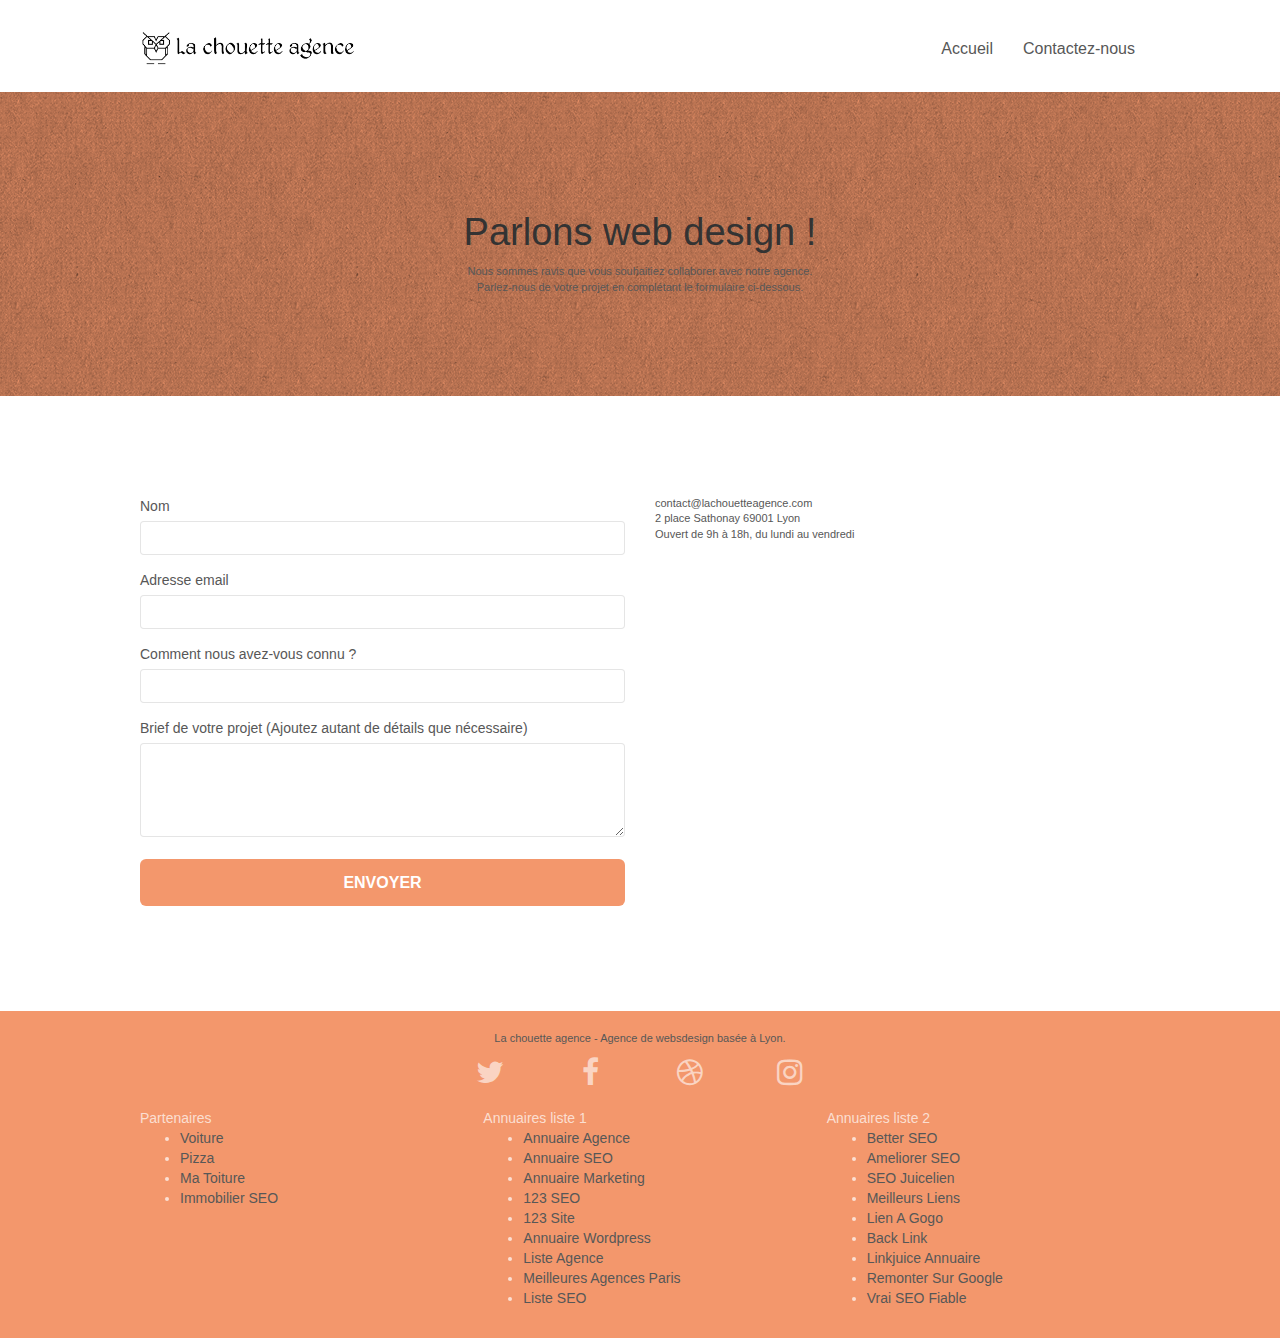
==== commit 14113b44: "MAJ Page 2" ====
--- a/page2.html
+++ b/page2.html
@@ -2,167 +2,205 @@
 <html lang="Default">
 
 <head>
-	<meta charset="utf-8">
-	<meta name="keywords" content="">
-	<meta name="description" content="">
-	<meta name="viewport" content="width=device-width, initial-scale=1.0, viewport-fit=cover">
-	<link rel="shortcut icon" type="image/png" href="favicon.jpg">
-
-	<link rel="stylesheet" type="text/css" href="./css/bootstrap.min.css">
-	<link rel="stylesheet" type="text/css" href="style.css">
-	<link rel="stylesheet" type="text/css" href="./css/font-awesome.min.css">
-	<link rel="stylesheet" type="text/css" href="./css/et-line.min.css">
-
-
-	<script src="./js/jquery-2.1.0.min.js"></script>
-	<script src="./js/bootstrap.min.js"></script>
-	<script src="./js/blocs.min.js"></script>
-	<script src="./js/jqBootstrapValidation.js"></script>
-	<script src="./js/formHandler.js"></script>
-	<title>page2</title>
-
-
-	<!-- Analytics -->
-
-	<!-- Analytics END -->
-
-</head>
-
-<body>
-	<!-- Principal conteneur -->
-	<div class="page-container">
-
-		<!-- bloc-0 -->
-		<header class="bloc bgc-white l-bloc " id="bloc-0">
-			<div class="container bloc-sm">
-				<nav class="navbar row">
-					<div class="navbar-header">
-						<a class="navbar-brand" href="index.html"><img src="img/la-chouette-agence.png"
-								alt="atlanta web design logo" height="40" /></a>
-						<button id="nav-toggle" type="button" class="ui-navbar-toggle navbar-toggle"
-							data-toggle="collapse" data-target=".navbar-1">
-							<span class="sr-only">Toggle navigation</span><span class="icon-bar"></span><span
-								class="icon-bar"></span><span class="icon-bar"></span>
-						</button>
-					</div>
-					<div class="collapse navbar-collapse navbar-1 special-dropdown-nav">
-						<ul class="site-navigation nav navbar-nav">
-							<li>
-								<a href="index.html">Accueil</a>
-							</li>
-						</ul>
-					</div>
-				</nav>
-			</div>
-		</header>
-		<!-- bloc-0 END -->
-
-		<!-- bloc-6 -->
-		<div class="bloc bg-dots-bg bg-repeat bgc-atomic-tangerine d-bloc bloc-bg-texture texture-paper" id="bloc-6">
-			<div class="container bloc-lg">
-				<div class="row">
-					<div class="col-sm-12">
-						<div class="black-background">
-							<h1 class="text-center hero-bloc-text tc-white">
+	<head>
+		<meta charset="utf-8">
+		<meta name="keywords" content="agence, design, webdesign, lyon, chouette agence">
+		<meta name="description" content="La chouette agence est une entreprise de webdesign située à Lyon. Entrez en contact avec nous et nous nous chargerons de votre projet !">
+		<meta name="viewport" content="width=device-width, initial-scale=1.0, viewport-fit=cover">
+		<link rel="shortcut icon" type="image/png" href="favicon.jpg">
+	
+		<link rel="stylesheet" type="text/css" href="./css/bootstrap.css">
+		<link rel="stylesheet" type="text/css" href="style.css">
+		<link rel="stylesheet" type="text/css" href="./css/font-awesome.css">
+		<link rel="stylesheet" type="text/css" href="./css/et-line.css">
+		
+		<meta property="og:title" content="La chouette agence" />
+		<meta property="og:type" content="article" />
+		<meta property="og:url" content="www.la-chouette-agence.com" />
+		<meta property="og:image" content="\img\logo.png" />
+	
+		<meta name="robots" content="index, follow">
+	
+		<link href="URL" rel="canonical">
+	
+		<script src="./js/jquery-2.1.0.js"></script>
+		<script src="./js/bootstrap.js"></script>
+		<script src="./js/blocs.js"></script>
+		<script src="./js/jquery.touchSwipe.js" defer></script>
+		<script src="./js/gmaps.js"></script>
+		<title>La chouette agence</title>
+	
+	
+		<!-- Analytics -->
+	
+		<!-- Analytics END -->
+	
+	</head>
+	<body>
+		<!-- Principal conteneur -->
+		<div class="page-container">
+	
+			<!-- bloc-0 -->
+			<header class="bloc bgc-white l-bloc" id="bloc-0">
+				<div class="container bloc-sm">
+					<nav class="navbar row">
+						<div class="navbar-header">
+							<a class="navbar-brand" href="index.html"><img src="img/la-chouette-agence.png" alt="Logo la chouette agence" height="40" /></a>
+							<button id="nav-toggle" type="button" class="ui-navbar-toggle navbar-toggle" data-toggle="collapse" data-target=".navbar-1">
+								<span class="sr-only">Toggle navigation</span><span class="icon-bar"></span><span class="icon-bar"></span><span class="icon-bar"></span>
+							</button>
+						</div>
+						<div class="collapse navbar-collapse navbar-1 special-dropdown-nav">
+							<ul class="site-navigation nav navbar-nav">
+								<li>
+									<a href="index.html">Accueil</a>
+								</li>
+								<li>
+								</li>
+								<li>
+									<a href="page2.html">Contactez-nous</a>
+								</li>
+							</ul>
+						</div>
+					</nav>
+				</div>
+			</header>
+			<!-- bloc-0 END -->
+	
+			<!-- bloc-6 -->
+			<section class="bloc bg-dots-bg bg-repeat bgc-atomic-tangerine d-bloc bloc-bg-texture texture-paper" id="bloc-6">
+				<div class="container bloc-lg">
+					<div class="row">
+						<div class="col-sm-12">
+							<h1 class="text-center hero-bloc-text" id="h1_page2">
 								Parlons web design !
 							</h1>
-							<p class="text-center mg-lg tc-white tight-width-whitespace">
+							<p class="text-center tight-width-whitespace" id="p_page2">
 								Nous sommes ravis que vous souhaitiez collaborer avec notre agence.<br>
 								Parlez-nous de votre projet en complétant le formulaire ci-dessous.
 							</p>
 						</div>
 					</div>
 				</div>
-			</div>
-		</div>
-		<!-- bloc-6 END -->
-
-		<!-- bloc-7 -->
-		<div class="bloc bgc-white l-bloc" id="bloc-7">
-			<div class="container bloc-lg">
-				<div class="row">
-					<div class="col-sm-6">
-						<form id="form_1" novalidate success-msg="Your message has been sent."
-							fail-msg="Sorry it seems that our mail server is not responding, Sorry for the inconvenience!">
-							<div class="form-group">
-								<label for="name">
-									Nom
-								</label>
-								<input type="text" id="name" class="form-control" name="name" required />
-							</div>
-							<div class="form-group">
-								<label for="email">
-									Adresse email
-								</label>
-								<input id="email" class="form-control" type="email" name="email" required />
-							</div>
-							<div class="form-group">
-								<label for="how">
-									Comment nous avez-vous connu ?
-								</label>
-								<textarea id="how" class="form-control" rows="1" cols="50" required></textarea>
-							</div>
-							<div class="form-group">
-								<label for="message">
-									Brief de votre projet (Ajoutez autant de détails que nécessaire)
-								</label>
-								<textarea id="message" class="form-control" rows="4" cols="50" required></textarea>
-							</div>
-							<button class="bloc-button btn btn-lg btn-block cta-hero btn-atomic-tangerine"
-								type="submit">
-								Envoyer
-							</button>
-						</form>
+			</section>
+			<!-- bloc-6 END -->
+	
+			<!-- bloc-7 -->
+			<section class="bloc bgc-white l-bloc" id="bloc-7">
+				<div class="container bloc-lg">
+					<div class="row">
+						<div class="col-sm-6">
+							<form id="form_1" novalidate>
+								<div class="form-group">
+									<label for="name">
+										Nom
+									</label>
+									<input id="name" class="form-control" required />
+								</div>
+								<div class="form-group">
+									<label for="email">
+										Adresse email
+									</label>
+									<input id="email" class="form-control" type="email" required />
+								</div>
+								<div class="form-group">
+									<label for="input_504">
+										Comment nous avez-vous connu ?
+									</label>
+									<input class="form-control" type="email" required id="input_504" />
+								</div>
+								<div class="form-group">
+									<label for="message">
+										Brief de votre projet (Ajoutez autant de détails que nécessaire)<br>
+									</label><textarea id="message" class="form-control" rows="4" cols="50" required></textarea>
+								</div> 
+								<button class="bloc-button btn btn-lg btn-block cta-hero btn-atomic-tangerine" type="submit">
+									Envoyer
+								</button>
+							</form>
+						</div>
+						<div class="col-sm-6">
+							<p>
+								contact@lachouetteagence.com<br>2 place Sathonay 69001 Lyon<br>Ouvert de 9h à 18h, du lundi au vendredi<br>
+							</p>
+						</div>
 					</div>
-					<div class="col-sm-6">
-						<p class="contact">
-							contact@lachouetteagence.com<br>2 place Sathonay 69001 Lyon<br>Ouvert de 9h à 18h, du lundi
-							au vendredi<br>
-						</p>
-					</div>
-				</div>
-			</div>
-		</div>
-		<!-- bloc-7 END -->
-
-		<!-- ScrollToTop Button -->
-		<a class="bloc-button btn btn-d scrollToTop" onclick="scrollToTarget('1')"><span
-				class="fa fa-chevron-up"></span></a>
-		<!-- ScrollToTop Button END-->
-
-
-		<!-- Footer - bloc-8 -->
-		<footer class="bloc bgc-atomic-tangerine d-bloc" id="bloc-8">
-			<div class="container bloc-sm">
-				<div class="row">
-					<div class="col-sm-12">
-						<p class="text-center white">
-							La chouette agence - Agence web basée à Lyon.<br>
-						</p>
-						<div class="row row-no-gutters social">
-							<div class="col-sm-3">
-								<div class="text-center">
-									<a class="social" href="index.html"><span
-											class="fa fa-twitter icon-md">Twitter</span></a>
-								</div>
-							</div>
-							<div class="col-sm-3">
-								<div class="text-center">
-									<a class="social" href="index.html"><span
-											class="fa fa-facebook icon-md">Facebook</span></a>
-								</div>
-							</div>
-							<div class="col-sm-3">
-								<div class="text-center">
-									<a class="social" href="index.html"><span
-											class="fa fa-dribbble icon-md">Dribble</span></a>
-								</div>
-							</div>
-							<div class="col-sm-3">
-								<div class="text-center">
-									<a class="social" href="index.html"><span
-											class="fa fa-instagram icon-md">Instagram</span></a>
-								</div>
+				</div>
+			</section>
+			<!-- bloc-7 END -->
+	
+			<!-- ScrollToTop Button -->
+			<a class="bloc-button btn btn-d scrollToTop" onclick="scrollToTarget('1')"><span class="fa fa-chevron-up"></span></a>
+			<!-- ScrollToTop Button END-->
+	
+			<!-- Footer - bloc-8 -->
+			<footer class="bloc bgc-atomic-tangerine d-bloc" id="bloc-8">
+				<div class="container bloc-sm">
+					<div class="row">
+						<div class="col-sm-12">
+							<p class="text-center black">
+								La chouette agence - Agence de websdesign basée à Lyon.<br>
+							</p>
+							<div class="row row-no-gutters social">
+								<div class="col-sm-3">
+									<div class="text-center">
+										<a class="social" href="index.html"><span class="fa fa-twitter icon-md"></span></a>
+									</div>
+								</div>
+								<div class="col-sm-3">
+									<div class="text-center">
+										<a class="social" href="index.html"><span class="fa fa-facebook icon-md"></span></a>
+									</div>
+								</div>
+								<div class="col-sm-3">
+									<div class="text-center">
+										<a class="social" href="index.html"><span class="fa fa-dribbble icon-md"></span></a>
+									</div>
+								</div>
+								<div class="col-sm-3">
+									<div class="text-center">
+										<a class="social" href="index.html"><span class="fa fa-instagram icon-md"></span></a>
+									</div>
+								</div>
+							</div>
+						<br/>
+						<div class="row">
+							<div class="col-sm-4">
+								Partenaires
+								<ul>
+									<li><a href="voiture.com">Voiture</a></li>
+									<li><a href="pizza.com">Pizza</a></li>
+									<li><a href="matoiture.com">Ma Toiture</a></li>
+									<li><a href="immobilierseo.com">Immobilier SEO</a></li>
+								</ul>		
+							</div>
+							<div class="col-sm-4">
+								Annuaires liste 1
+								<ul>
+									<li><a href="annuaireagence.com">Annuaire Agence</a></li>
+									<li><a href="annuaireseo.com">Annuaire SEO</a></li>
+									<li><a href="annuairemarketing.com">Annuaire Marketing</a></li>
+									<li><a href="123seoture.com">123 SEO</a></li>
+									<li><a href="123site.com">123 Site</a></li>
+									<li><a href="annuairewordpress.com">Annuaire Wordpress</a></li>
+									<li><a href="listeagence.com">Liste Agence</a></li>
+									<li><a href="meilleuresagencesparis.com">Meilleures Agences Paris</a></li>
+									<li><a href="listeseo.com">Liste SEO</a></li>
+								</ul>
+							</div>
+							<div class="col-sm-4">
+								Annuaires liste 2
+								<ul>
+									<li><a href="betterseo.com">Better SEO</a></li>
+									<li><a href="ameliorerseo.com">Ameliorer SEO</a></li>
+									<li><a href="seojuicelien.com">SEO Juicelien</a></li>
+									<li><a href="meilleursliens.com">Meilleurs Liens</a></li>
+									<li><a href="liensagogo.com">Lien A Gogo</a></li>
+									<li><a href="backlink.com">Back Link</a></li>
+									<li><a href="linkjuiceannuaire.com">Linkjuice Annuaire</a></li>
+									<li><a href="remontersurgoogle.com">Remonter Sur Google</a></li>
+									<li><a href="vraiseofiable.com">Vrai SEO Fiable</a></li>
+								</ul>
 							</div>
 						</div>
 					</div>
@@ -170,7 +208,7 @@
 			</div>
 		</footer>
 		<!-- Footer - bloc-8 END -->
-
+	
 	</div>
 	<!-- Principal conteneur END -->
 
--- a/css/et-line.css
+++ b/css/et-line.css
@@ -0,0 +1,519 @@
+@font-face {
+    font-family: et-line;
+    src: url(../fonts/et-line.eot);
+    src: url(../fonts/et-line.eot?#iefix) format('embedded-opentype'), url(../fonts/et-line.woff) format('woff'), url(../fonts/et-line.ttf) format('truetype'), url(../fonts/et-line.svg#et-line) format('svg');
+    font-weight: 400;
+    font-style: normal
+}
+
+.et-icon-adjustments,
+.et-icon-alarmclock,
+.et-icon-anchor,
+.et-icon-aperture,
+.et-icon-attachment,
+.et-icon-bargraph,
+.et-icon-basket,
+.et-icon-beaker,
+.et-icon-bike,
+.et-icon-book-open,
+.et-icon-briefcase,
+.et-icon-browser,
+.et-icon-calendar,
+.et-icon-camera,
+.et-icon-caution,
+.et-icon-chat,
+.et-icon-circle-compass,
+.et-icon-clipboard,
+.et-icon-clock,
+.et-icon-cloud,
+.et-icon-compass,
+.et-icon-desktop,
+.et-icon-dial,
+.et-icon-document,
+.et-icon-documents,
+.et-icon-download,
+.et-icon-dribbble,
+.et-icon-edit,
+.et-icon-envelope,
+.et-icon-expand,
+.et-icon-facebook,
+.et-icon-flag,
+.et-icon-focus,
+.et-icon-gears,
+.et-icon-genius,
+.et-icon-gift,
+.et-icon-global,
+.et-icon-globe,
+.et-icon-googleplus,
+.et-icon-grid,
+.et-icon-happy,
+.et-icon-hazardous,
+.et-icon-heart,
+.et-icon-hotairballoon,
+.et-icon-hourglass,
+.et-icon-key,
+.et-icon-laptop,
+.et-icon-layers,
+.et-icon-lifesaver,
+.et-icon-lightbulb,
+.et-icon-linegraph,
+.et-icon-linkedin,
+.et-icon-lock,
+.et-icon-magnifying-glass,
+.et-icon-map,
+.et-icon-map-pin,
+.et-icon-megaphone,
+.et-icon-mic,
+.et-icon-mobile,
+.et-icon-newspaper,
+.et-icon-notebook,
+.et-icon-paintbrush,
+.et-icon-paperclip,
+.et-icon-pencil,
+.et-icon-phone,
+.et-icon-picture,
+.et-icon-pictures,
+.et-icon-piechart,
+.et-icon-presentation,
+.et-icon-pricetags,
+.et-icon-printer,
+.et-icon-profile-female,
+.et-icon-profile-male,
+.et-icon-puzzle,
+.et-icon-quote,
+.et-icon-recycle,
+.et-icon-refresh,
+.et-icon-ribbon,
+.et-icon-rss,
+.et-icon-sad,
+.et-icon-scissors,
+.et-icon-scope,
+.et-icon-search,
+.et-icon-shield,
+.et-icon-speedometer,
+.et-icon-strategy,
+.et-icon-streetsign,
+.et-icon-tablet,
+.et-icon-target,
+.et-icon-telescope,
+.et-icon-toolbox,
+.et-icon-tools,
+.et-icon-tools-2,
+.et-icon-trophy,
+.et-icon-tumblr,
+.et-icon-twitter,
+.et-icon-upload,
+.et-icon-video,
+.et-icon-wallet,
+.et-icon-wine {
+    font-family: et-line;
+    speak: none;
+    font-style: normal;
+    font-weight: 400;
+    font-variant: normal;
+    text-transform: none;
+    line-height: 1;
+    -webkit-font-smoothing: antialiased;
+    -moz-osx-font-smoothing: grayscale;
+    display: inline-block
+}
+
+.et-icon-mobile:before {
+    content: "\e000"
+}
+
+.et-icon-laptop:before {
+    content: "\e001"
+}
+
+.et-icon-desktop:before {
+    content: "\e002"
+}
+
+.et-icon-tablet:before {
+    content: "\e003"
+}
+
+.et-icon-phone:before {
+    content: "\e004"
+}
+
+.et-icon-document:before {
+    content: "\e005"
+}
+
+.et-icon-documents:before {
+    content: "\e006"
+}
+
+.et-icon-search:before {
+    content: "\e007"
+}
+
+.et-icon-clipboard:before {
+    content: "\e008"
+}
+
+.et-icon-newspaper:before {
+    content: "\e009"
+}
+
+.et-icon-notebook:before {
+    content: "\e00a"
+}
+
+.et-icon-book-open:before {
+    content: "\e00b"
+}
+
+.et-icon-browser:before {
+    content: "\e00c"
+}
+
+.et-icon-calendar:before {
+    content: "\e00d"
+}
+
+.et-icon-presentation:before {
+    content: "\e00e"
+}
+
+.et-icon-picture:before {
+    content: "\e00f"
+}
+
+.et-icon-pictures:before {
+    content: "\e010"
+}
+
+.et-icon-video:before {
+    content: "\e011"
+}
+
+.et-icon-camera:before {
+    content: "\e012"
+}
+
+.et-icon-printer:before {
+    content: "\e013"
+}
+
+.et-icon-toolbox:before {
+    content: "\e014"
+}
+
+.et-icon-briefcase:before {
+    content: "\e015"
+}
+
+.et-icon-wallet:before {
+    content: "\e016"
+}
+
+.et-icon-gift:before {
+    content: "\e017"
+}
+
+.et-icon-bargraph:before {
+    content: "\e018"
+}
+
+.et-icon-grid:before {
+    content: "\e019"
+}
+
+.et-icon-expand:before {
+    content: "\e01a"
+}
+
+.et-icon-focus:before {
+    content: "\e01b"
+}
+
+.et-icon-edit:before {
+    content: "\e01c"
+}
+
+.et-icon-adjustments:before {
+    content: "\e01d"
+}
+
+.et-icon-ribbon:before {
+    content: "\e01e"
+}
+
+.et-icon-hourglass:before {
+    content: "\e01f"
+}
+
+.et-icon-lock:before {
+    content: "\e020"
+}
+
+.et-icon-megaphone:before {
+    content: "\e021"
+}
+
+.et-icon-shield:before {
+    content: "\e022"
+}
+
+.et-icon-trophy:before {
+    content: "\e023"
+}
+
+.et-icon-flag:before {
+    content: "\e024"
+}
+
+.et-icon-map:before {
+    content: "\e025"
+}
+
+.et-icon-puzzle:before {
+    content: "\e026"
+}
+
+.et-icon-basket:before {
+    content: "\e027"
+}
+
+.et-icon-envelope:before {
+    content: "\e028"
+}
+
+.et-icon-streetsign:before {
+    content: "\e029"
+}
+
+.et-icon-telescope:before {
+    content: "\e02a"
+}
+
+.et-icon-gears:before {
+    content: "\e02b"
+}
+
+.et-icon-key:before {
+    content: "\e02c"
+}
+
+.et-icon-paperclip:before {
+    content: "\e02d"
+}
+
+.et-icon-attachment:before {
+    content: "\e02e"
+}
+
+.et-icon-pricetags:before {
+    content: "\e02f"
+}
+
+.et-icon-lightbulb:before {
+    content: "\e030"
+}
+
+.et-icon-layers:before {
+    content: "\e031"
+}
+
+.et-icon-pencil:before {
+    content: "\e032"
+}
+
+.et-icon-tools:before {
+    content: "\e033"
+}
+
+.et-icon-tools-2:before {
+    content: "\e034"
+}
+
+.et-icon-scissors:before {
+    content: "\e035"
+}
+
+.et-icon-paintbrush:before {
+    content: "\e036"
+}
+
+.et-icon-magnifying-glass:before {
+    content: "\e037"
+}
+
+.et-icon-circle-compass:before {
+    content: "\e038"
+}
+
+.et-icon-linegraph:before {
+    content: "\e039"
+}
+
+.et-icon-mic:before {
+    content: "\e03a"
+}
+
+.et-icon-strategy:before {
+    content: "\e03b"
+}
+
+.et-icon-beaker:before {
+    content: "\e03c"
+}
+
+.et-icon-caution:before {
+    content: "\e03d"
+}
+
+.et-icon-recycle:before {
+    content: "\e03e"
+}
+
+.et-icon-anchor:before {
+    content: "\e03f"
+}
+
+.et-icon-profile-male:before {
+    content: "\e040"
+}
+
+.et-icon-profile-female:before {
+    content: "\e041"
+}
+
+.et-icon-bike:before {
+    content: "\e042"
+}
+
+.et-icon-wine:before {
+    content: "\e043"
+}
+
+.et-icon-hotairballoon:before {
+    content: "\e044"
+}
+
+.et-icon-globe:before {
+    content: "\e045"
+}
+
+.et-icon-genius:before {
+    content: "\e046"
+}
+
+.et-icon-map-pin:before {
+    content: "\e047"
+}
+
+.et-icon-dial:before {
+    content: "\e048"
+}
+
+.et-icon-chat:before {
+    content: "\e049"
+}
+
+.et-icon-heart:before {
+    content: "\e04a"
+}
+
+.et-icon-cloud:before {
+    content: "\e04b"
+}
+
+.et-icon-upload:before {
+    content: "\e04c"
+}
+
+.et-icon-download:before {
+    content: "\e04d"
+}
+
+.et-icon-target:before {
+    content: "\e04e"
+}
+
+.et-icon-hazardous:before {
+    content: "\e04f"
+}
+
+.et-icon-piechart:before {
+    content: "\e050"
+}
+
+.et-icon-speedometer:before {
+    content: "\e051"
+}
+
+.et-icon-global:before {
+    content: "\e052"
+}
+
+.et-icon-compass:before {
+    content: "\e053"
+}
+
+.et-icon-lifesaver:before {
+    content: "\e054"
+}
+
+.et-icon-clock:before {
+    content: "\e055"
+}
+
+.et-icon-aperture:before {
+    content: "\e056"
+}
+
+.et-icon-quote:before {
+    content: "\e057"
+}
+
+.et-icon-scope:before {
+    content: "\e058"
+}
+
+.et-icon-alarmclock:before {
+    content: "\e059"
+}
+
+.et-icon-refresh:before {
+    content: "\e05a"
+}
+
+.et-icon-happy:before {
+    content: "\e05b"
+}
+
+.et-icon-sad:before {
+    content: "\e05c"
+}
+
+.et-icon-facebook:before {
+    content: "\e05d"
+}
+
+.et-icon-twitter:before {
+    content: "\e05e"
+}
+
+.et-icon-googleplus:before {
+    content: "\e05f"
+}
+
+.et-icon-rss:before {
+    content: "\e060"
+}
+
+.et-icon-tumblr:before {
+    content: "\e061"
+}
+
+.et-icon-linkedin:before {
+    content: "\e062"
+}
+
+.et-icon-dribbble:before {
+    content: "\e063"
+}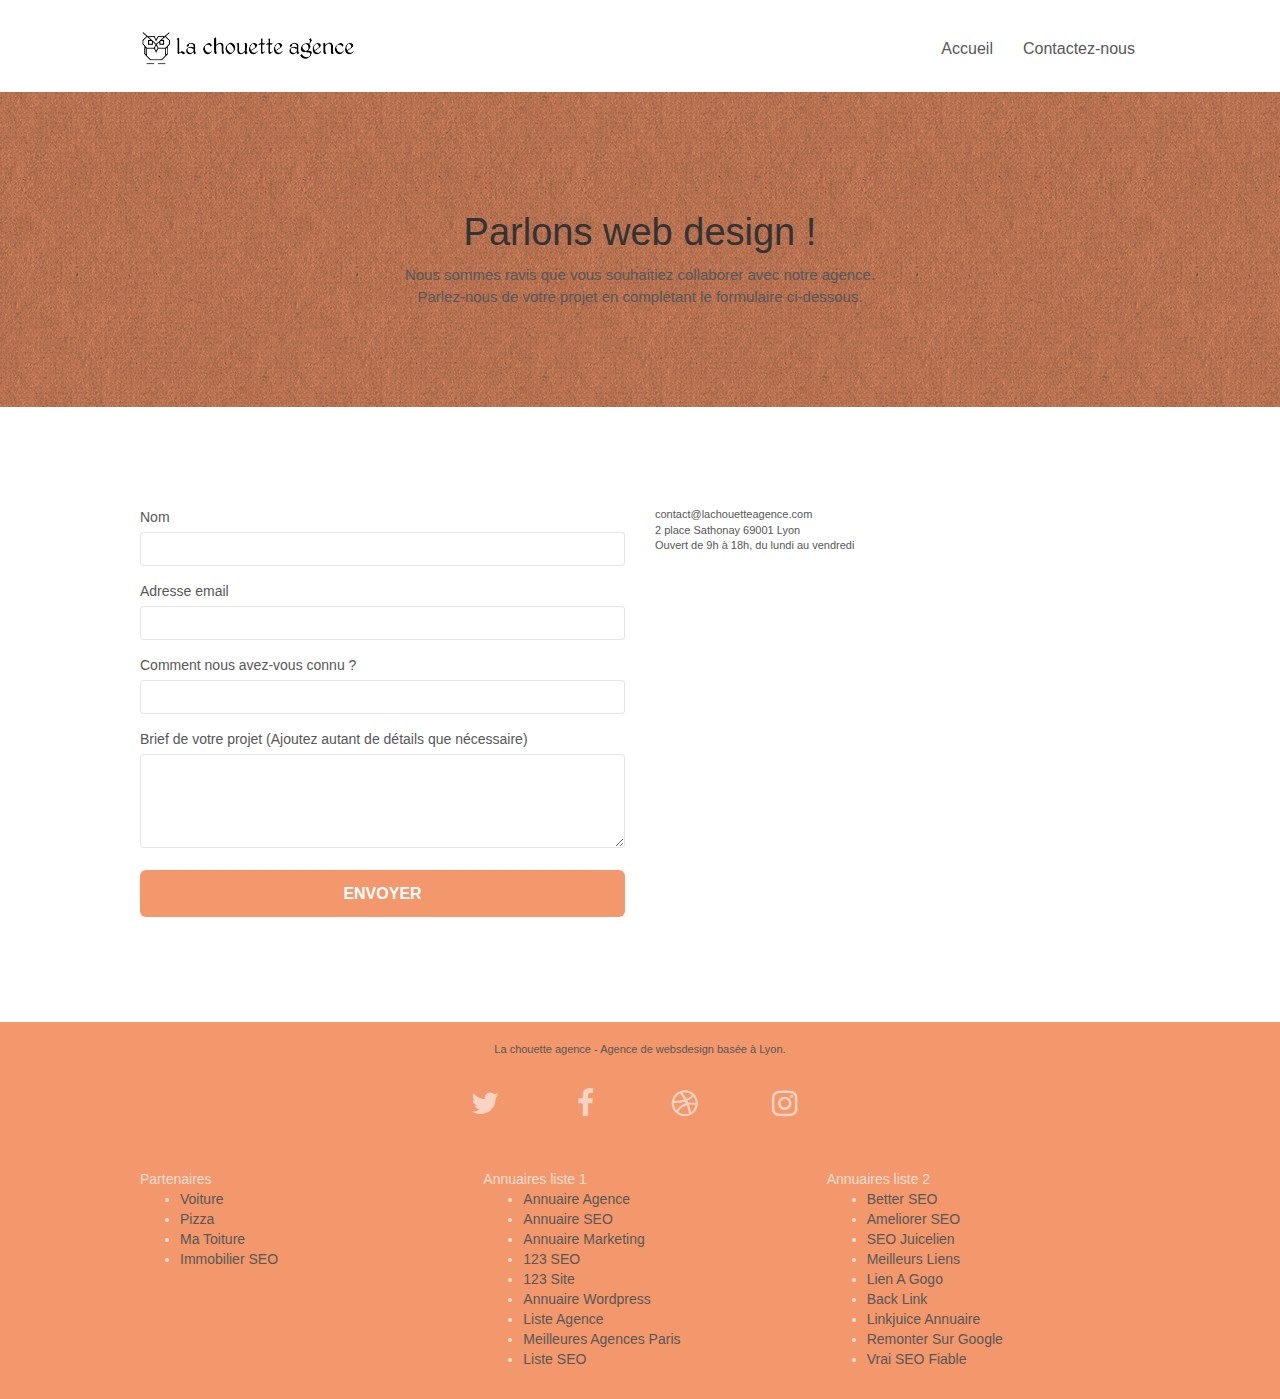
==== commit d1a467d2: "W3C" ====
--- a/page2.html
+++ b/page2.html
@@ -1,7 +1,6 @@
 <!doctype html>
-<html lang="Default">
-
-<head>
+<html lang="fr">
+
 	<head>
 		<meta charset="utf-8">
 		<meta name="keywords" content="agence, design, webdesign, lyon, chouette agence">
@@ -86,7 +85,7 @@
 			<!-- bloc-6 END -->
 	
 			<!-- bloc-7 -->
-			<section class="bloc bgc-white l-bloc" id="bloc-7">
+			<div class="bloc bgc-white l-bloc" id="bloc-7">
 				<div class="container bloc-lg">
 					<div class="row">
 						<div class="col-sm-6">
@@ -126,7 +125,7 @@
 						</div>
 					</div>
 				</div>
-			</section>
+			</div>
 			<!-- bloc-7 END -->
 	
 			<!-- ScrollToTop Button -->
--- a/style.css
+++ b/style.css
@@ -5,6 +5,10 @@
     overflow-x: hidden;
     -webkit-font-smoothing: antialiased;
     -moz-osx-font-smoothing: grayscale;
+}
+
+img{
+    max-width: 100%;
 }
 
 a,
@@ -273,8 +277,11 @@
 }
 
 .row-no-gutters {
-    margin-right: 0;
-    margin-left: 0;
+    margin : 30px 0 30px 300px;
+    align-items: center;
+    justify-content: center;
+    text-align: center;
+
 }
 
 .row.row-no-gutters > [class^="col-"],
@@ -681,6 +688,7 @@
 }
 
 .tight-width-whitespace {
+    font-size: 15px;
     max-width: 600px;
     margin: auto auto auto auto;
 }
@@ -700,8 +708,12 @@
 }
 
 .social {
+    flex-direction: row;
+    align-items: center;
+    justify-content: center;
+    text-align: center;
     max-width: 400px;
-    margin: auto auto auto auto;
+    margin-right: 10px;
 }
 
 h2 {
@@ -822,7 +834,7 @@
 }
 
 .bg-presentation {
-    background-image: url("img/image-de-presentation.bmp");
+    background-image: url("img/image-de-presentation.jpg");
 }
 
 @media (max-width: 1024px) {
